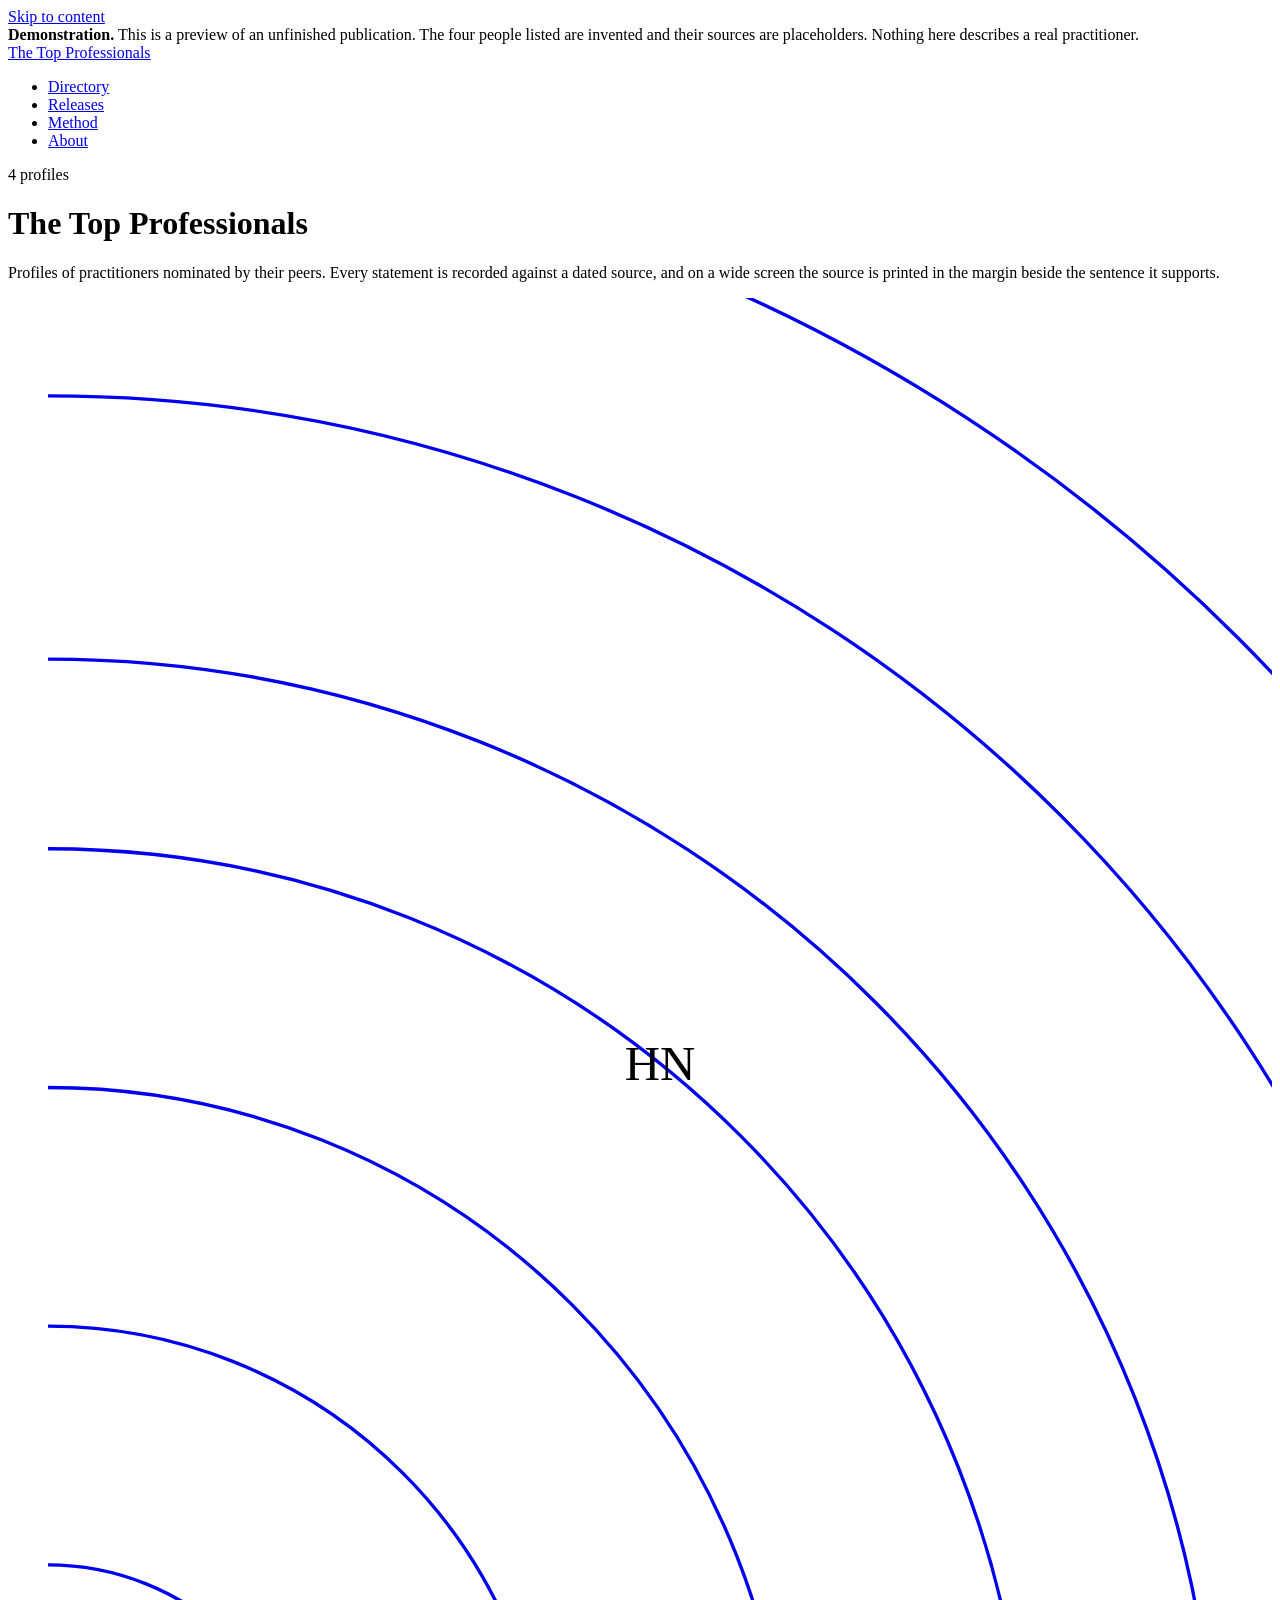
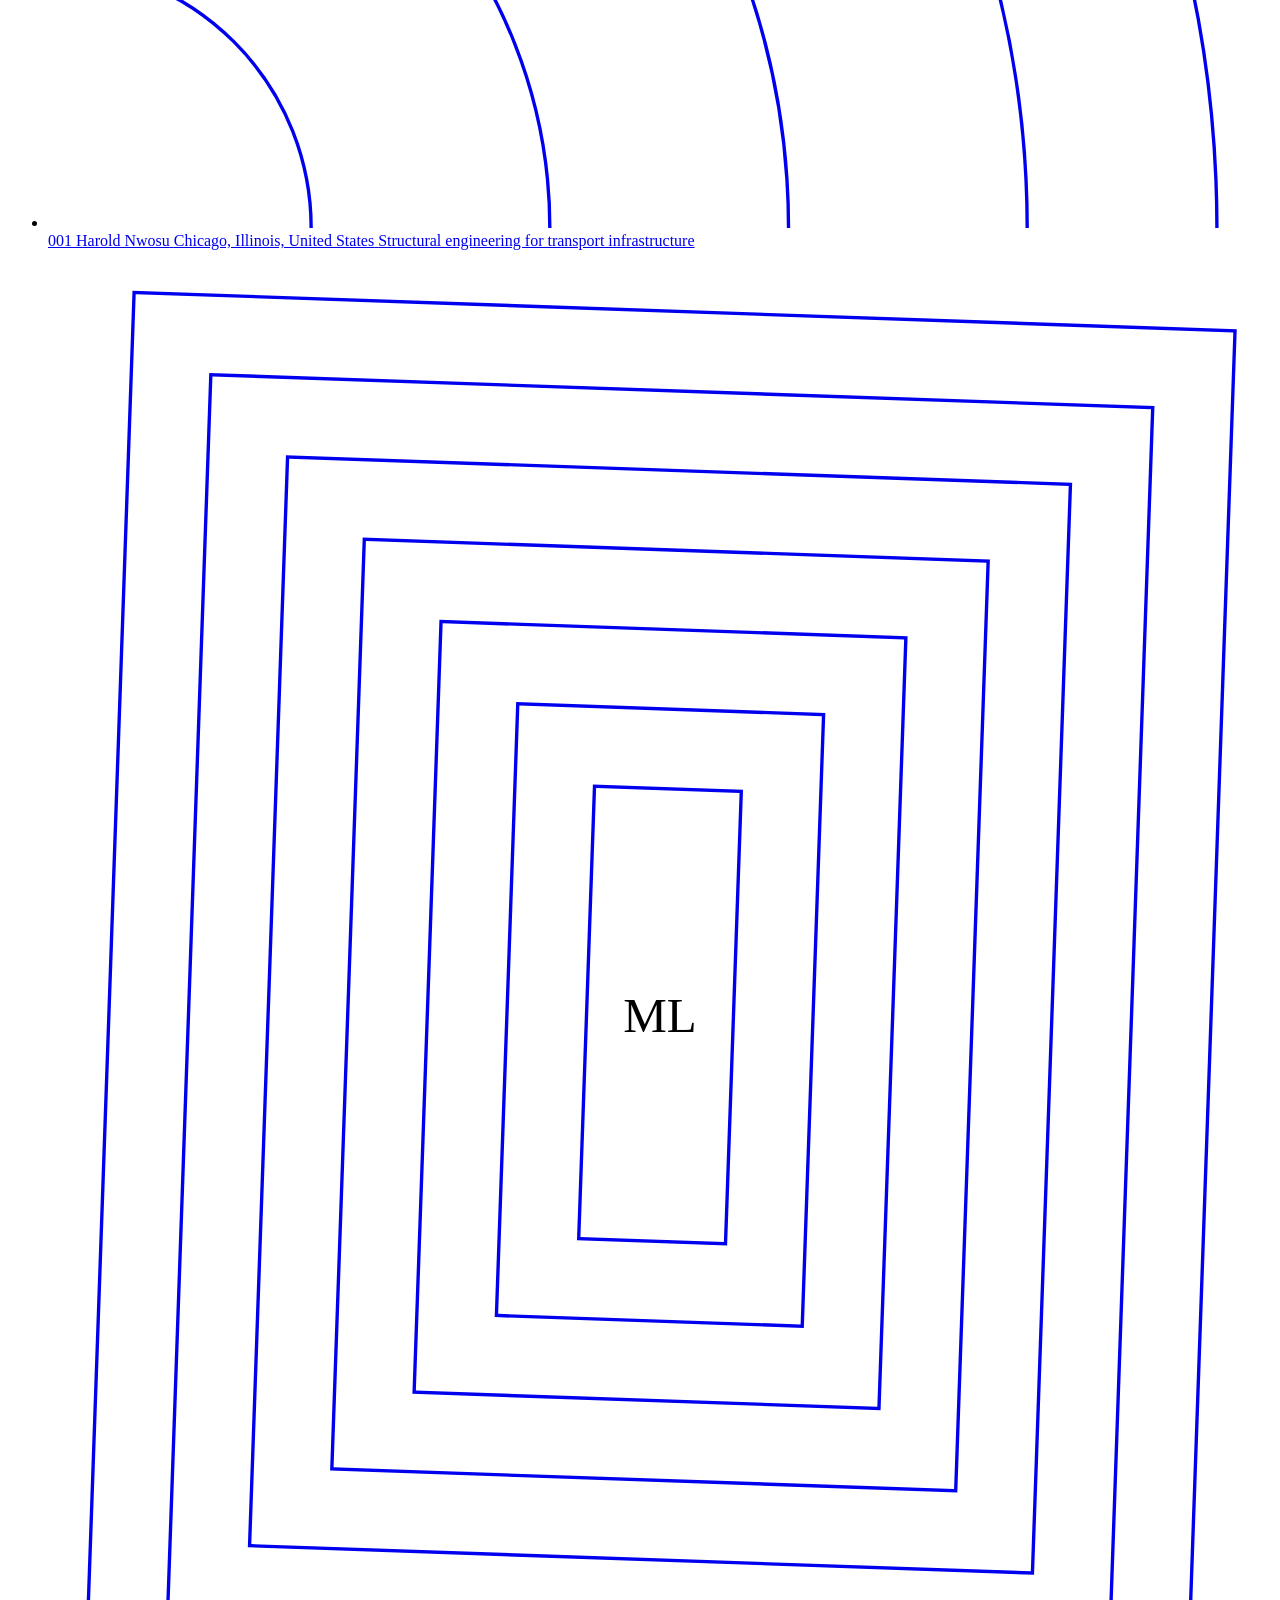
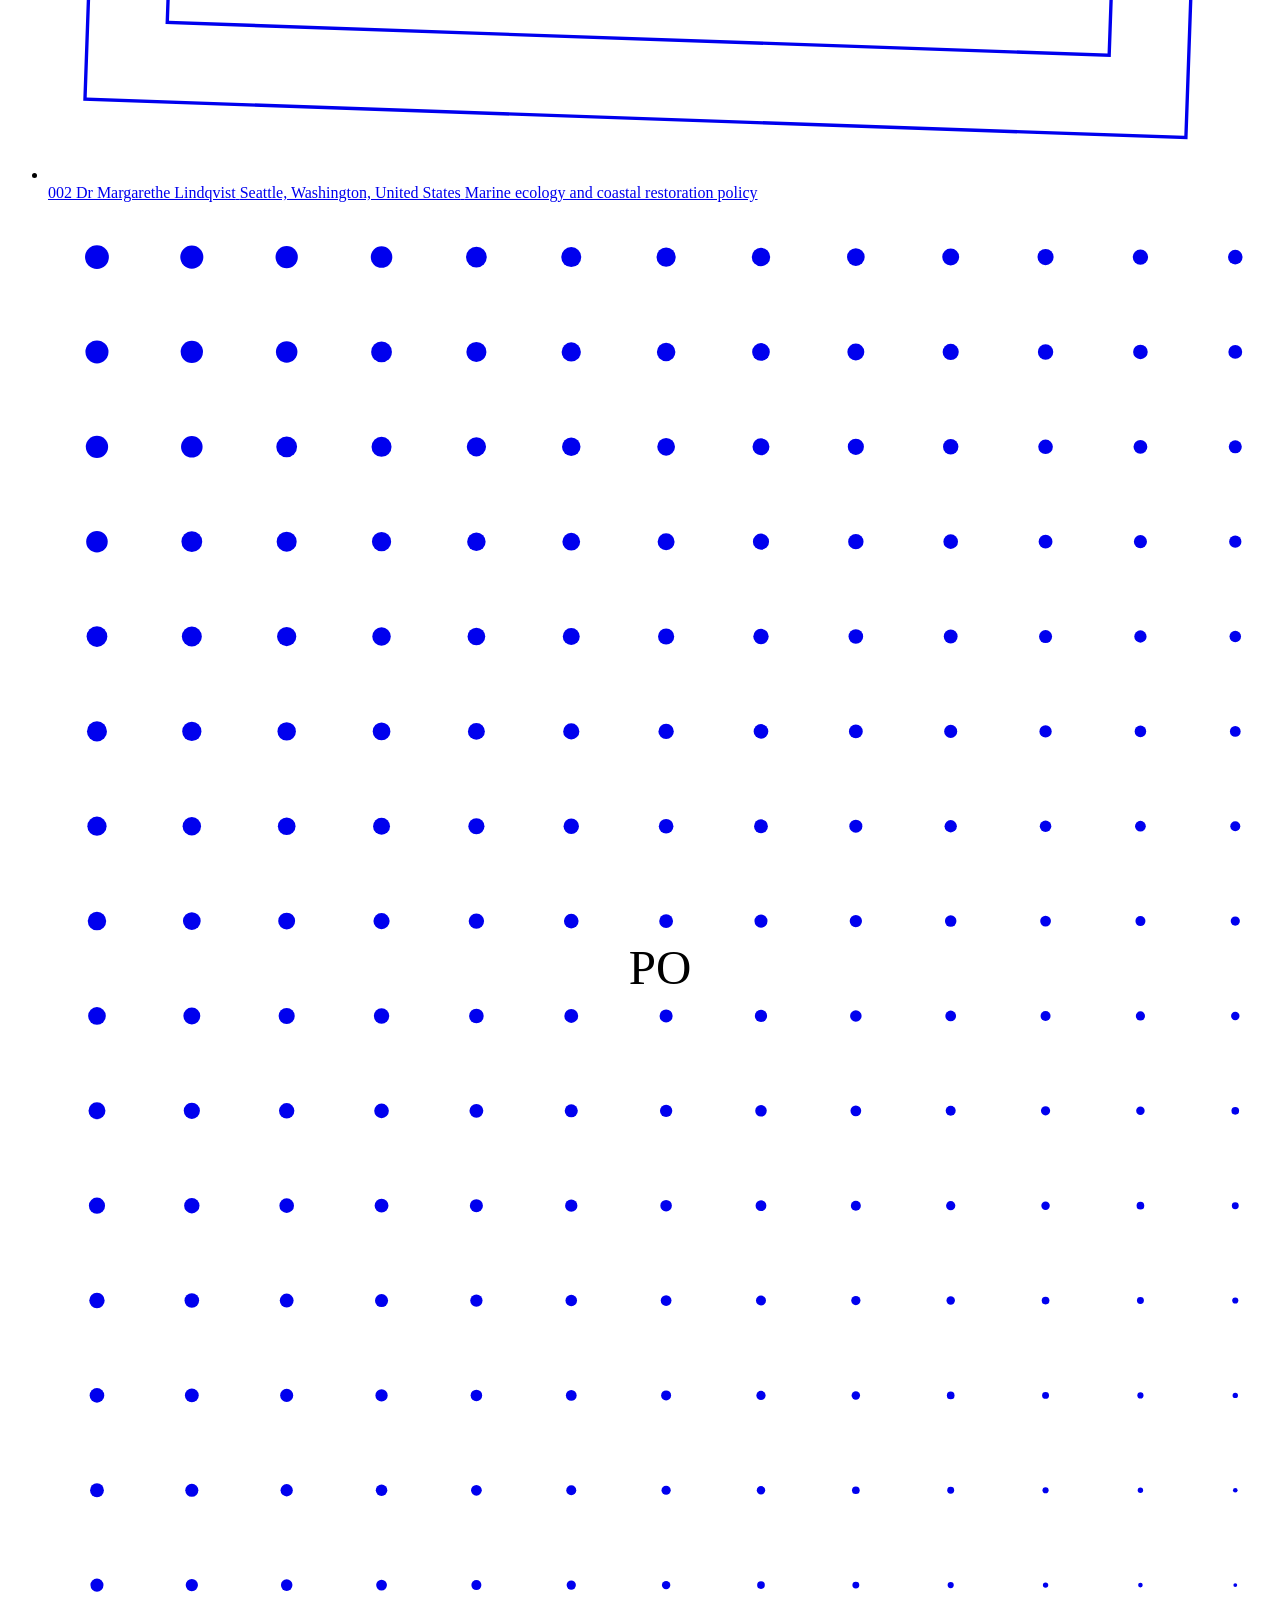
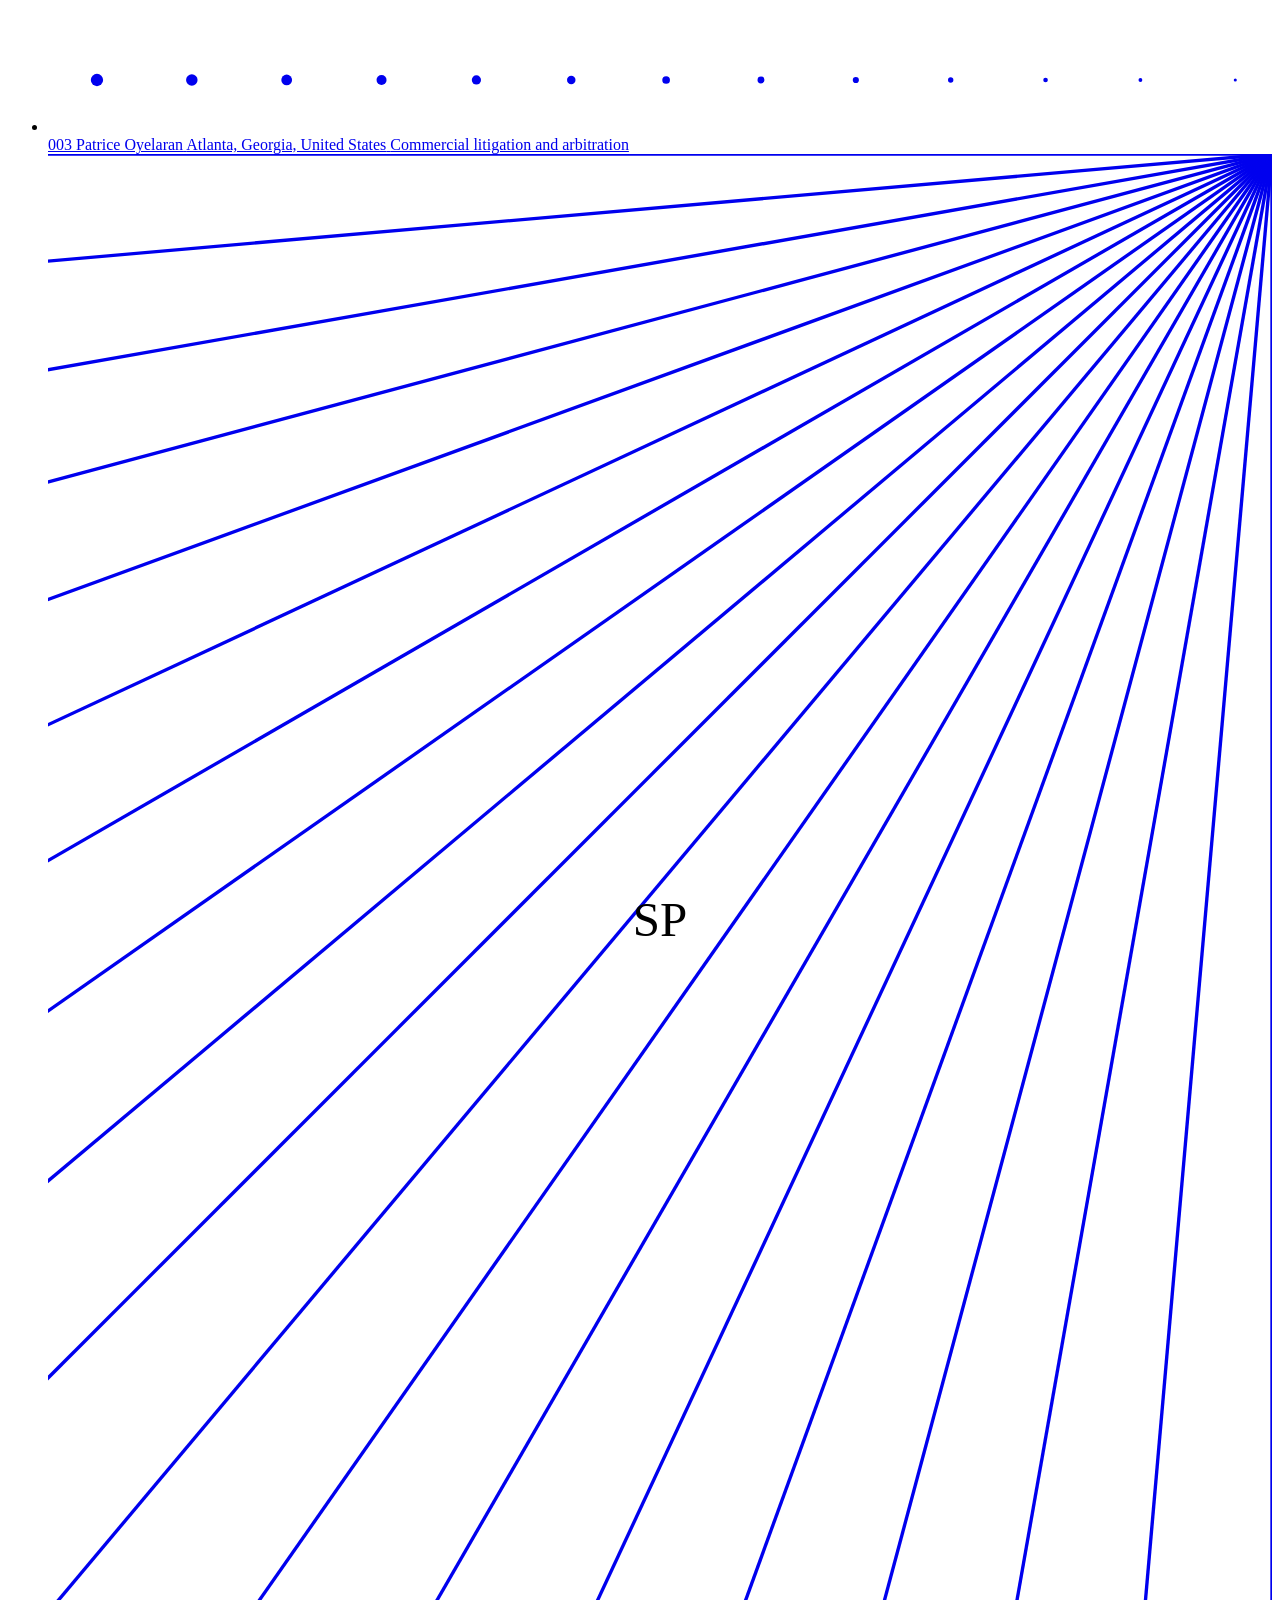
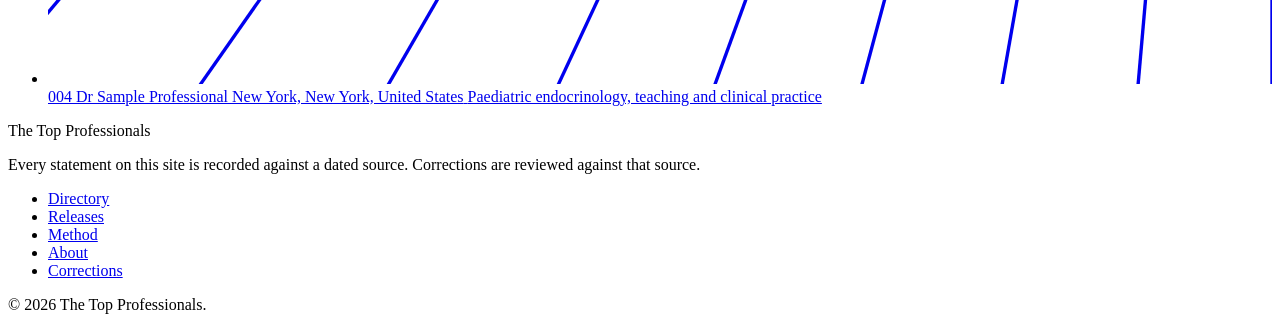
==== index.html @ aab687d2 "Add files via upload" ====
<!doctype html>
<html lang="en">
<head>
<meta charset="utf-8">
<meta name="viewport" content="width=device-width, initial-scale=1">
<title>The Top Professionals</title>
<meta name="description" content="Profiles of practitioners, each statement recorded against a dated source.">
<link rel="canonical" href="https://ranatahirbilal.github.io/thetopprofessionals-preview/">
<meta property="og:type" content="website">
<meta property="og:site_name" content="The Top Professionals">
<meta property="og:title" content="The Top Professionals">
<meta property="og:description" content="Profiles of practitioners, each statement recorded against a dated source.">
<meta property="og:url" content="https://ranatahirbilal.github.io/thetopprofessionals-preview/">
<meta property="og:image" content="https://ranatahirbilal.github.io/thetopprofessionals-preview/assets/og/index.png">
<meta property="og:image:width" content="1200">
<meta property="og:image:height" content="630">
<meta name="twitter:card" content="summary_large_image">
<meta name="theme-color" content="#fbfaf7" media="(prefers-color-scheme: light)">
<meta name="theme-color" content="#131208" media="(prefers-color-scheme: dark)">
<link rel="icon" href="/thetopprofessionals-preview/assets/mark.svg" type="image/svg+xml">
<link rel="preconnect" href="https://fonts.googleapis.com">
<link rel="preconnect" href="https://fonts.gstatic.com" crossorigin>
<link rel="stylesheet" href="https://fonts.googleapis.com/css2?family=Newsreader:opsz,wght@6..72,400;6..72,500&family=Inter:wght@400;500;600&display=swap">
<link rel="stylesheet" href="/thetopprofessionals-preview/assets/site.css">

</head>
<body>
<a class="skip" href="#main">Skip to content</a>
<div class="notice" role="note"><div class="sheet"><b>Demonstration.</b> This is a preview of an unfinished publication. The four people listed are invented and their sources are placeholders. Nothing here describes a real practitioner.</div></div>
<header class="masthead">
<div class="masthead-in sheet">
<a class="wordmark" href="/thetopprofessionals-preview/">The Top Professionals</a>
<nav class="masthead-nav" aria-label="Sections"><ul><li><a href="/thetopprofessionals-preview/" aria-current="page">Directory</a></li><li><a href="/thetopprofessionals-preview/releases/">Releases</a></li><li><a href="/thetopprofessionals-preview/method/">Method</a></li><li><a href="/thetopprofessionals-preview/about/">About</a></li></ul></nav>
</div>
</header>
<main id="main">
<div class="hero">
<div class="sheet">
<div class="reveal">
<p class="eyebrow">4 profiles</p>
<h1>The Top Professionals</h1>
<p class="standfirst">Profiles of practitioners nominated by their peers. Every statement is recorded against a dated source, and on a wide screen the source is printed in the margin beside the sentence it supports.</p>
</div>
</div>
</div>
<div class="listing sheet">
<ul class="reveal"><li><a href="/thetopprofessionals-preview/professionals/harold-nwosu/">
<span class="thumb" aria-hidden="true"><svg class="plate" viewBox="0 0 400 500" role="img" aria-label="Identity plate for HN" preserveAspectRatio="xMidYMid slice">
<g class="plate-figure" clip-path="url(#plate-clip-harold-nwosu)"><circle cx="0" cy="500" r="86" fill="none" stroke="currentColor" stroke-width="1.1"/><circle cx="0" cy="500" r="164" fill="none" stroke="currentColor" stroke-width="1.1"/><circle cx="0" cy="500" r="242" fill="none" stroke="currentColor" stroke-width="1.1"/><circle cx="0" cy="500" r="320" fill="none" stroke="currentColor" stroke-width="1.1"/><circle cx="0" cy="500" r="382" fill="none" stroke="currentColor" stroke-width="1.1"/><circle cx="0" cy="500" r="468" fill="none" stroke="currentColor" stroke-width="1.1"/><circle cx="0" cy="500" r="550" fill="none" stroke="currentColor" stroke-width="1.1"/></g>
<clipPath id="plate-clip-harold-nwosu"><rect width="400" height="500"/></clipPath>
<text class="plate-mono" x="200" y="250" text-anchor="middle" dominant-baseline="central">HN</text>
</svg></span>
<span class="idx">001</span>
<span class="name">Harold Nwosu</span>
<span class="where">Chicago, Illinois, United States</span>
<span class="about">Structural engineering for transport infrastructure</span>
</a></li>
<li><a href="/thetopprofessionals-preview/professionals/margarethe-lindqvist/">
<span class="thumb" aria-hidden="true"><svg class="plate" viewBox="0 0 400 500" role="img" aria-label="Identity plate for ML" preserveAspectRatio="xMidYMid slice">
<g class="plate-figure" clip-path="url(#plate-clip-margarethe-lindqvist)"><rect x="20" y="20" width="360" height="460" fill="none" stroke="currentColor" stroke-width="1.1" transform="rotate(2 200 250)"/><rect x="46" y="46" width="308" height="408" fill="none" stroke="currentColor" stroke-width="1.1" transform="rotate(2 200 250)"/><rect x="72" y="72" width="256" height="356" fill="none" stroke="currentColor" stroke-width="1.1" transform="rotate(2 200 250)"/><rect x="98" y="98" width="204" height="304" fill="none" stroke="currentColor" stroke-width="1.1" transform="rotate(2 200 250)"/><rect x="124" y="124" width="152" height="252" fill="none" stroke="currentColor" stroke-width="1.1" transform="rotate(2 200 250)"/><rect x="150" y="150" width="100" height="200" fill="none" stroke="currentColor" stroke-width="1.1" transform="rotate(2 200 250)"/><rect x="176" y="176" width="48" height="148" fill="none" stroke="currentColor" stroke-width="1.1" transform="rotate(2 200 250)"/><rect x="202" y="202" width="-4" height="96" fill="none" stroke="currentColor" stroke-width="1.1" transform="rotate(2 200 250)"/></g>
<clipPath id="plate-clip-margarethe-lindqvist"><rect width="400" height="500"/></clipPath>
<text class="plate-mono" x="200" y="250" text-anchor="middle" dominant-baseline="central">ML</text>
</svg></span>
<span class="idx">002</span>
<span class="name">Dr Margarethe Lindqvist</span>
<span class="where">Seattle, Washington, United States</span>
<span class="about">Marine ecology and coastal restoration policy</span>
</a></li>
<li><a href="/thetopprofessionals-preview/professionals/patrice-oyelaran/">
<span class="thumb" aria-hidden="true"><svg class="plate" viewBox="0 0 400 500" role="img" aria-label="Identity plate for PO" preserveAspectRatio="xMidYMid slice">
<g class="plate-figure" clip-path="url(#plate-clip-patrice-oyelaran)"><circle cx="16" cy="18" r="3.9" fill="currentColor"/><circle cx="47" cy="18" r="3.774074074074074" fill="currentColor"/><circle cx="78" cy="18" r="3.648148148148148" fill="currentColor"/><circle cx="109" cy="18" r="3.522222222222222" fill="currentColor"/><circle cx="140" cy="18" r="3.3962962962962964" fill="currentColor"/><circle cx="171" cy="18" r="3.2703703703703706" fill="currentColor"/><circle cx="202" cy="18" r="3.1444444444444444" fill="currentColor"/><circle cx="233" cy="18" r="3.018518518518518" fill="currentColor"/><circle cx="264" cy="18" r="2.8925925925925924" fill="currentColor"/><circle cx="295" cy="18" r="2.766666666666667" fill="currentColor"/><circle cx="326" cy="18" r="2.640740740740741" fill="currentColor"/><circle cx="357" cy="18" r="2.5148148148148146" fill="currentColor"/><circle cx="388" cy="18" r="2.388888888888889" fill="currentColor"/><circle cx="16" cy="49" r="3.774074074074074" fill="currentColor"/><circle cx="47" cy="49" r="3.648148148148148" fill="currentColor"/><circle cx="78" cy="49" r="3.522222222222222" fill="currentColor"/><circle cx="109" cy="49" r="3.3962962962962964" fill="currentColor"/><circle cx="140" cy="49" r="3.2703703703703706" fill="currentColor"/><circle cx="171" cy="49" r="3.1444444444444444" fill="currentColor"/><circle cx="202" cy="49" r="3.018518518518518" fill="currentColor"/><circle cx="233" cy="49" r="2.8925925925925924" fill="currentColor"/><circle cx="264" cy="49" r="2.766666666666667" fill="currentColor"/><circle cx="295" cy="49" r="2.640740740740741" fill="currentColor"/><circle cx="326" cy="49" r="2.5148148148148146" fill="currentColor"/><circle cx="357" cy="49" r="2.388888888888889" fill="currentColor"/><circle cx="388" cy="49" r="2.2629629629629635" fill="currentColor"/><circle cx="16" cy="80" r="3.648148148148148" fill="currentColor"/><circle cx="47" cy="80" r="3.522222222222222" fill="currentColor"/><circle cx="78" cy="80" r="3.3962962962962964" fill="currentColor"/><circle cx="109" cy="80" r="3.2703703703703706" fill="currentColor"/><circle cx="140" cy="80" r="3.1444444444444444" fill="currentColor"/><circle cx="171" cy="80" r="3.018518518518518" fill="currentColor"/><circle cx="202" cy="80" r="2.8925925925925924" fill="currentColor"/><circle cx="233" cy="80" r="2.766666666666667" fill="currentColor"/><circle cx="264" cy="80" r="2.640740740740741" fill="currentColor"/><circle cx="295" cy="80" r="2.5148148148148146" fill="currentColor"/><circle cx="326" cy="80" r="2.388888888888889" fill="currentColor"/><circle cx="357" cy="80" r="2.2629629629629635" fill="currentColor"/><circle cx="388" cy="80" r="2.137037037037037" fill="currentColor"/><circle cx="16" cy="111" r="3.522222222222222" fill="currentColor"/><circle cx="47" cy="111" r="3.3962962962962964" fill="currentColor"/><circle cx="78" cy="111" r="3.2703703703703706" fill="currentColor"/><circle cx="109" cy="111" r="3.1444444444444444" fill="currentColor"/><circle cx="140" cy="111" r="3.018518518518518" fill="currentColor"/><circle cx="171" cy="111" r="2.8925925925925924" fill="currentColor"/><circle cx="202" cy="111" r="2.766666666666667" fill="currentColor"/><circle cx="233" cy="111" r="2.640740740740741" fill="currentColor"/><circle cx="264" cy="111" r="2.5148148148148146" fill="currentColor"/><circle cx="295" cy="111" r="2.388888888888889" fill="currentColor"/><circle cx="326" cy="111" r="2.2629629629629635" fill="currentColor"/><circle cx="357" cy="111" r="2.137037037037037" fill="currentColor"/><circle cx="388" cy="111" r="2.011111111111111" fill="currentColor"/><circle cx="16" cy="142" r="3.3962962962962964" fill="currentColor"/><circle cx="47" cy="142" r="3.2703703703703706" fill="currentColor"/><circle cx="78" cy="142" r="3.1444444444444444" fill="currentColor"/><circle cx="109" cy="142" r="3.018518518518518" fill="currentColor"/><circle cx="140" cy="142" r="2.8925925925925924" fill="currentColor"/><circle cx="171" cy="142" r="2.766666666666667" fill="currentColor"/><circle cx="202" cy="142" r="2.640740740740741" fill="currentColor"/><circle cx="233" cy="142" r="2.5148148148148146" fill="currentColor"/><circle cx="264" cy="142" r="2.388888888888889" fill="currentColor"/><circle cx="295" cy="142" r="2.2629629629629635" fill="currentColor"/><circle cx="326" cy="142" r="2.137037037037037" fill="currentColor"/><circle cx="357" cy="142" r="2.011111111111111" fill="currentColor"/><circle cx="388" cy="142" r="1.8851851851851853" fill="currentColor"/><circle cx="16" cy="173" r="3.2703703703703706" fill="currentColor"/><circle cx="47" cy="173" r="3.1444444444444444" fill="currentColor"/><circle cx="78" cy="173" r="3.018518518518518" fill="currentColor"/><circle cx="109" cy="173" r="2.8925925925925924" fill="currentColor"/><circle cx="140" cy="173" r="2.766666666666667" fill="currentColor"/><circle cx="171" cy="173" r="2.640740740740741" fill="currentColor"/><circle cx="202" cy="173" r="2.5148148148148146" fill="currentColor"/><circle cx="233" cy="173" r="2.388888888888889" fill="currentColor"/><circle cx="264" cy="173" r="2.2629629629629635" fill="currentColor"/><circle cx="295" cy="173" r="2.137037037037037" fill="currentColor"/><circle cx="326" cy="173" r="2.011111111111111" fill="currentColor"/><circle cx="357" cy="173" r="1.8851851851851853" fill="currentColor"/><circle cx="388" cy="173" r="1.759259259259259" fill="currentColor"/><circle cx="16" cy="204" r="3.1444444444444444" fill="currentColor"/><circle cx="47" cy="204" r="3.018518518518518" fill="currentColor"/><circle cx="78" cy="204" r="2.8925925925925924" fill="currentColor"/><circle cx="109" cy="204" r="2.766666666666667" fill="currentColor"/><circle cx="140" cy="204" r="2.640740740740741" fill="currentColor"/><circle cx="171" cy="204" r="2.5148148148148146" fill="currentColor"/><circle cx="202" cy="204" r="2.388888888888889" fill="currentColor"/><circle cx="233" cy="204" r="2.2629629629629635" fill="currentColor"/><circle cx="264" cy="204" r="2.137037037037037" fill="currentColor"/><circle cx="295" cy="204" r="2.011111111111111" fill="currentColor"/><circle cx="326" cy="204" r="1.8851851851851853" fill="currentColor"/><circle cx="357" cy="204" r="1.759259259259259" fill="currentColor"/><circle cx="388" cy="204" r="1.6333333333333335" fill="currentColor"/><circle cx="16" cy="235" r="3.018518518518518" fill="currentColor"/><circle cx="47" cy="235" r="2.8925925925925924" fill="currentColor"/><circle cx="78" cy="235" r="2.766666666666667" fill="currentColor"/><circle cx="109" cy="235" r="2.640740740740741" fill="currentColor"/><circle cx="140" cy="235" r="2.5148148148148146" fill="currentColor"/><circle cx="171" cy="235" r="2.388888888888889" fill="currentColor"/><circle cx="202" cy="235" r="2.2629629629629635" fill="currentColor"/><circle cx="233" cy="235" r="2.137037037037037" fill="currentColor"/><circle cx="264" cy="235" r="2.011111111111111" fill="currentColor"/><circle cx="295" cy="235" r="1.8851851851851853" fill="currentColor"/><circle cx="326" cy="235" r="1.759259259259259" fill="currentColor"/><circle cx="357" cy="235" r="1.6333333333333335" fill="currentColor"/><circle cx="388" cy="235" r="1.5074074074074073" fill="currentColor"/><circle cx="16" cy="266" r="2.8925925925925924" fill="currentColor"/><circle cx="47" cy="266" r="2.766666666666667" fill="currentColor"/><circle cx="78" cy="266" r="2.640740740740741" fill="currentColor"/><circle cx="109" cy="266" r="2.5148148148148146" fill="currentColor"/><circle cx="140" cy="266" r="2.388888888888889" fill="currentColor"/><circle cx="171" cy="266" r="2.2629629629629635" fill="currentColor"/><circle cx="202" cy="266" r="2.137037037037037" fill="currentColor"/><circle cx="233" cy="266" r="2.011111111111111" fill="currentColor"/><circle cx="264" cy="266" r="1.8851851851851853" fill="currentColor"/><circle cx="295" cy="266" r="1.759259259259259" fill="currentColor"/><circle cx="326" cy="266" r="1.6333333333333335" fill="currentColor"/><circle cx="357" cy="266" r="1.5074074074074073" fill="currentColor"/><circle cx="388" cy="266" r="1.3814814814814818" fill="currentColor"/><circle cx="16" cy="297" r="2.766666666666667" fill="currentColor"/><circle cx="47" cy="297" r="2.640740740740741" fill="currentColor"/><circle cx="78" cy="297" r="2.5148148148148146" fill="currentColor"/><circle cx="109" cy="297" r="2.388888888888889" fill="currentColor"/><circle cx="140" cy="297" r="2.2629629629629635" fill="currentColor"/><circle cx="171" cy="297" r="2.137037037037037" fill="currentColor"/><circle cx="202" cy="297" r="2.011111111111111" fill="currentColor"/><circle cx="233" cy="297" r="1.8851851851851853" fill="currentColor"/><circle cx="264" cy="297" r="1.759259259259259" fill="currentColor"/><circle cx="295" cy="297" r="1.6333333333333335" fill="currentColor"/><circle cx="326" cy="297" r="1.5074074074074073" fill="currentColor"/><circle cx="357" cy="297" r="1.3814814814814818" fill="currentColor"/><circle cx="388" cy="297" r="1.2555555555555555" fill="currentColor"/><circle cx="16" cy="328" r="2.640740740740741" fill="currentColor"/><circle cx="47" cy="328" r="2.5148148148148146" fill="currentColor"/><circle cx="78" cy="328" r="2.388888888888889" fill="currentColor"/><circle cx="109" cy="328" r="2.2629629629629635" fill="currentColor"/><circle cx="140" cy="328" r="2.137037037037037" fill="currentColor"/><circle cx="171" cy="328" r="2.011111111111111" fill="currentColor"/><circle cx="202" cy="328" r="1.8851851851851853" fill="currentColor"/><circle cx="233" cy="328" r="1.759259259259259" fill="currentColor"/><circle cx="264" cy="328" r="1.6333333333333335" fill="currentColor"/><circle cx="295" cy="328" r="1.5074074074074073" fill="currentColor"/><circle cx="326" cy="328" r="1.3814814814814818" fill="currentColor"/><circle cx="357" cy="328" r="1.2555555555555555" fill="currentColor"/><circle cx="388" cy="328" r="1.1296296296296298" fill="currentColor"/><circle cx="16" cy="359" r="2.5148148148148146" fill="currentColor"/><circle cx="47" cy="359" r="2.388888888888889" fill="currentColor"/><circle cx="78" cy="359" r="2.2629629629629635" fill="currentColor"/><circle cx="109" cy="359" r="2.137037037037037" fill="currentColor"/><circle cx="140" cy="359" r="2.011111111111111" fill="currentColor"/><circle cx="171" cy="359" r="1.8851851851851853" fill="currentColor"/><circle cx="202" cy="359" r="1.759259259259259" fill="currentColor"/><circle cx="233" cy="359" r="1.6333333333333335" fill="currentColor"/><circle cx="264" cy="359" r="1.5074074074074073" fill="currentColor"/><circle cx="295" cy="359" r="1.3814814814814818" fill="currentColor"/><circle cx="326" cy="359" r="1.2555555555555555" fill="currentColor"/><circle cx="357" cy="359" r="1.1296296296296298" fill="currentColor"/><circle cx="388" cy="359" r="1.0037037037037035" fill="currentColor"/><circle cx="16" cy="390" r="2.388888888888889" fill="currentColor"/><circle cx="47" cy="390" r="2.2629629629629635" fill="currentColor"/><circle cx="78" cy="390" r="2.137037037037037" fill="currentColor"/><circle cx="109" cy="390" r="2.011111111111111" fill="currentColor"/><circle cx="140" cy="390" r="1.8851851851851853" fill="currentColor"/><circle cx="171" cy="390" r="1.759259259259259" fill="currentColor"/><circle cx="202" cy="390" r="1.6333333333333335" fill="currentColor"/><circle cx="233" cy="390" r="1.5074074074074073" fill="currentColor"/><circle cx="264" cy="390" r="1.3814814814814818" fill="currentColor"/><circle cx="295" cy="390" r="1.2555555555555555" fill="currentColor"/><circle cx="326" cy="390" r="1.1296296296296298" fill="currentColor"/><circle cx="357" cy="390" r="1.0037037037037035" fill="currentColor"/><circle cx="388" cy="390" r="0.877777777777778" fill="currentColor"/><circle cx="16" cy="421" r="2.2629629629629635" fill="currentColor"/><circle cx="47" cy="421" r="2.137037037037037" fill="currentColor"/><circle cx="78" cy="421" r="2.011111111111111" fill="currentColor"/><circle cx="109" cy="421" r="1.8851851851851853" fill="currentColor"/><circle cx="140" cy="421" r="1.759259259259259" fill="currentColor"/><circle cx="171" cy="421" r="1.6333333333333335" fill="currentColor"/><circle cx="202" cy="421" r="1.5074074074074073" fill="currentColor"/><circle cx="233" cy="421" r="1.3814814814814818" fill="currentColor"/><circle cx="264" cy="421" r="1.2555555555555555" fill="currentColor"/><circle cx="295" cy="421" r="1.1296296296296298" fill="currentColor"/><circle cx="326" cy="421" r="1.0037037037037035" fill="currentColor"/><circle cx="357" cy="421" r="0.877777777777778" fill="currentColor"/><circle cx="388" cy="421" r="0.7518518518518518" fill="currentColor"/><circle cx="16" cy="452" r="2.137037037037037" fill="currentColor"/><circle cx="47" cy="452" r="2.011111111111111" fill="currentColor"/><circle cx="78" cy="452" r="1.8851851851851853" fill="currentColor"/><circle cx="109" cy="452" r="1.759259259259259" fill="currentColor"/><circle cx="140" cy="452" r="1.6333333333333335" fill="currentColor"/><circle cx="171" cy="452" r="1.5074074074074073" fill="currentColor"/><circle cx="202" cy="452" r="1.3814814814814818" fill="currentColor"/><circle cx="233" cy="452" r="1.2555555555555555" fill="currentColor"/><circle cx="264" cy="452" r="1.1296296296296298" fill="currentColor"/><circle cx="295" cy="452" r="1.0037037037037035" fill="currentColor"/><circle cx="326" cy="452" r="0.877777777777778" fill="currentColor"/><circle cx="357" cy="452" r="0.7518518518518518" fill="currentColor"/><circle cx="388" cy="452" r="0.6259259259259261" fill="currentColor"/><circle cx="16" cy="483" r="2.011111111111111" fill="currentColor"/><circle cx="47" cy="483" r="1.8851851851851853" fill="currentColor"/><circle cx="78" cy="483" r="1.759259259259259" fill="currentColor"/><circle cx="109" cy="483" r="1.6333333333333335" fill="currentColor"/><circle cx="140" cy="483" r="1.5074074074074073" fill="currentColor"/><circle cx="171" cy="483" r="1.3814814814814818" fill="currentColor"/><circle cx="202" cy="483" r="1.2555555555555555" fill="currentColor"/><circle cx="233" cy="483" r="1.1296296296296298" fill="currentColor"/><circle cx="264" cy="483" r="1.0037037037037035" fill="currentColor"/><circle cx="295" cy="483" r="0.877777777777778" fill="currentColor"/><circle cx="326" cy="483" r="0.7518518518518518" fill="currentColor"/><circle cx="357" cy="483" r="0.6259259259259261" fill="currentColor"/><circle cx="388" cy="483" r="0.5" fill="currentColor"/></g>
<clipPath id="plate-clip-patrice-oyelaran"><rect width="400" height="500"/></clipPath>
<text class="plate-mono" x="200" y="250" text-anchor="middle" dominant-baseline="central">PO</text>
</svg></span>
<span class="idx">003</span>
<span class="name">Patrice Oyelaran</span>
<span class="where">Atlanta, Georgia, United States</span>
<span class="about">Commercial litigation and arbitration</span>
</a></li>
<li><a href="/thetopprofessionals-preview/professionals/sample-professional/">
<span class="thumb" aria-hidden="true"><svg class="plate" viewBox="0 0 400 500" role="img" aria-label="Identity plate for SP" preserveAspectRatio="xMidYMid slice">
<g class="plate-figure" clip-path="url(#plate-clip-sample-professional)"><line x1="400" y1="0" x2="400.00000000000006" y2="760" stroke="currentColor" stroke-width="1.1"/><line x1="400" y1="0" x2="333.7616355117799" y2="757.1079705497266" stroke="currentColor" stroke-width="1.1"/><line x1="400" y1="0" x2="268.02738497313294" y2="748.4538922892781" stroke="currentColor" stroke-width="1.1"/><line x1="400" y1="0" x2="203.29752572208432" y2="734.103627979692" stroke="currentColor" stroke-width="1.1"/><line x1="400" y1="0" x2="140.06469107249177" y2="714.1663917972904" stroke="currentColor" stroke-width="1.1"/><line x1="400" y1="0" x2="78.81012107706852" y2="688.793918147854" stroke="currentColor" stroke-width="1.1"/><line x1="400" y1="0" x2="20.00000000000017" y2="658.1793068761734" stroke="currentColor" stroke-width="1.1"/><line x1="400" y1="0" x2="-35.9180916267951" y2="622.5555536596337" stroke="currentColor" stroke-width="1.1"/><line x1="400" y1="0" x2="-88.51858336176991" y2="582.1937767704233" stroke="currentColor" stroke-width="1.1"/><line x1="400" y1="0" x2="-137.40115370177602" y2="537.4011537017761" stroke="currentColor" stroke-width="1.1"/><line x1="400" y1="0" x2="-182.19377677042326" y2="488.51858336177" stroke="currentColor" stroke-width="1.1"/><line x1="400" y1="0" x2="-222.55555365963357" y2="435.9180916267953" stroke="currentColor" stroke-width="1.1"/><line x1="400" y1="0" x2="-258.1793068761732" y2="380.0000000000002" stroke="currentColor" stroke-width="1.1"/><line x1="400" y1="0" x2="-288.7939181478539" y2="321.1898789229316" stroke="currentColor" stroke-width="1.1"/><line x1="400" y1="0" x2="-314.1663917972903" y2="259.93530892750834" stroke="currentColor" stroke-width="1.1"/><line x1="400" y1="0" x2="-334.10362797969196" y2="196.70247427791563" stroke="currentColor" stroke-width="1.1"/><line x1="400" y1="0" x2="-348.4538922892781" y2="131.972615026867" stroke="currentColor" stroke-width="1.1"/><line x1="400" y1="0" x2="-357.1079705497266" y2="66.23836448822023" stroke="currentColor" stroke-width="1.1"/><line x1="400" y1="0" x2="-360" y2="9.307315673519884e-14" stroke="currentColor" stroke-width="1.1"/></g>
<clipPath id="plate-clip-sample-professional"><rect width="400" height="500"/></clipPath>
<text class="plate-mono" x="200" y="250" text-anchor="middle" dominant-baseline="central">SP</text>
</svg></span>
<span class="idx">004</span>
<span class="name">Dr Sample Professional</span>
<span class="where">New York, New York, United States</span>
<span class="about">Paediatric endocrinology, teaching and clinical practice</span>
</a></li></ul>
</div>
</main>
<footer class="foot">
<div class="sheet foot-in">
<div>
<p class="foot-mark">The Top Professionals</p>
<p>Every statement on this site is recorded against a dated source. Corrections are reviewed against that source.</p>
</div>
<nav aria-label="Footer"><ul><li><a href="/thetopprofessionals-preview/" aria-current="page">Directory</a></li><li><a href="/thetopprofessionals-preview/releases/">Releases</a></li><li><a href="/thetopprofessionals-preview/method/">Method</a></li><li><a href="/thetopprofessionals-preview/about/">About</a></li><li><a href="/thetopprofessionals-preview/corrections/">Corrections</a></li></ul></nav>
</div>
<div class="sheet"><p class="foot-fine">&copy; 2026 The Top Professionals.</p></div>
</footer>
<script>
/* Entrance only. The page is complete and readable without this: the markup
   ships visible, and adding the "js" class is what opts a section into the
   animation. Anyone who has asked for reduced motion is skipped by the
   stylesheet, and this bails out entirely if IntersectionObserver is absent. */
(function () {
  if (!('IntersectionObserver' in window)) return;
  if (window.matchMedia && window.matchMedia('(prefers-reduced-motion: reduce)').matches) return;
  var root = document.documentElement;
  root.className += ' js';
  var io = new IntersectionObserver(function (entries) {
    entries.forEach(function (e) {
      if (e.isIntersecting) { e.target.classList.add('in'); io.unobserve(e.target); }
    });
  }, { rootMargin: '0px 0px -8% 0px' });
  document.querySelectorAll('.reveal').forEach(function (el) { io.observe(el); });
})();
</script>
</body>
</html>
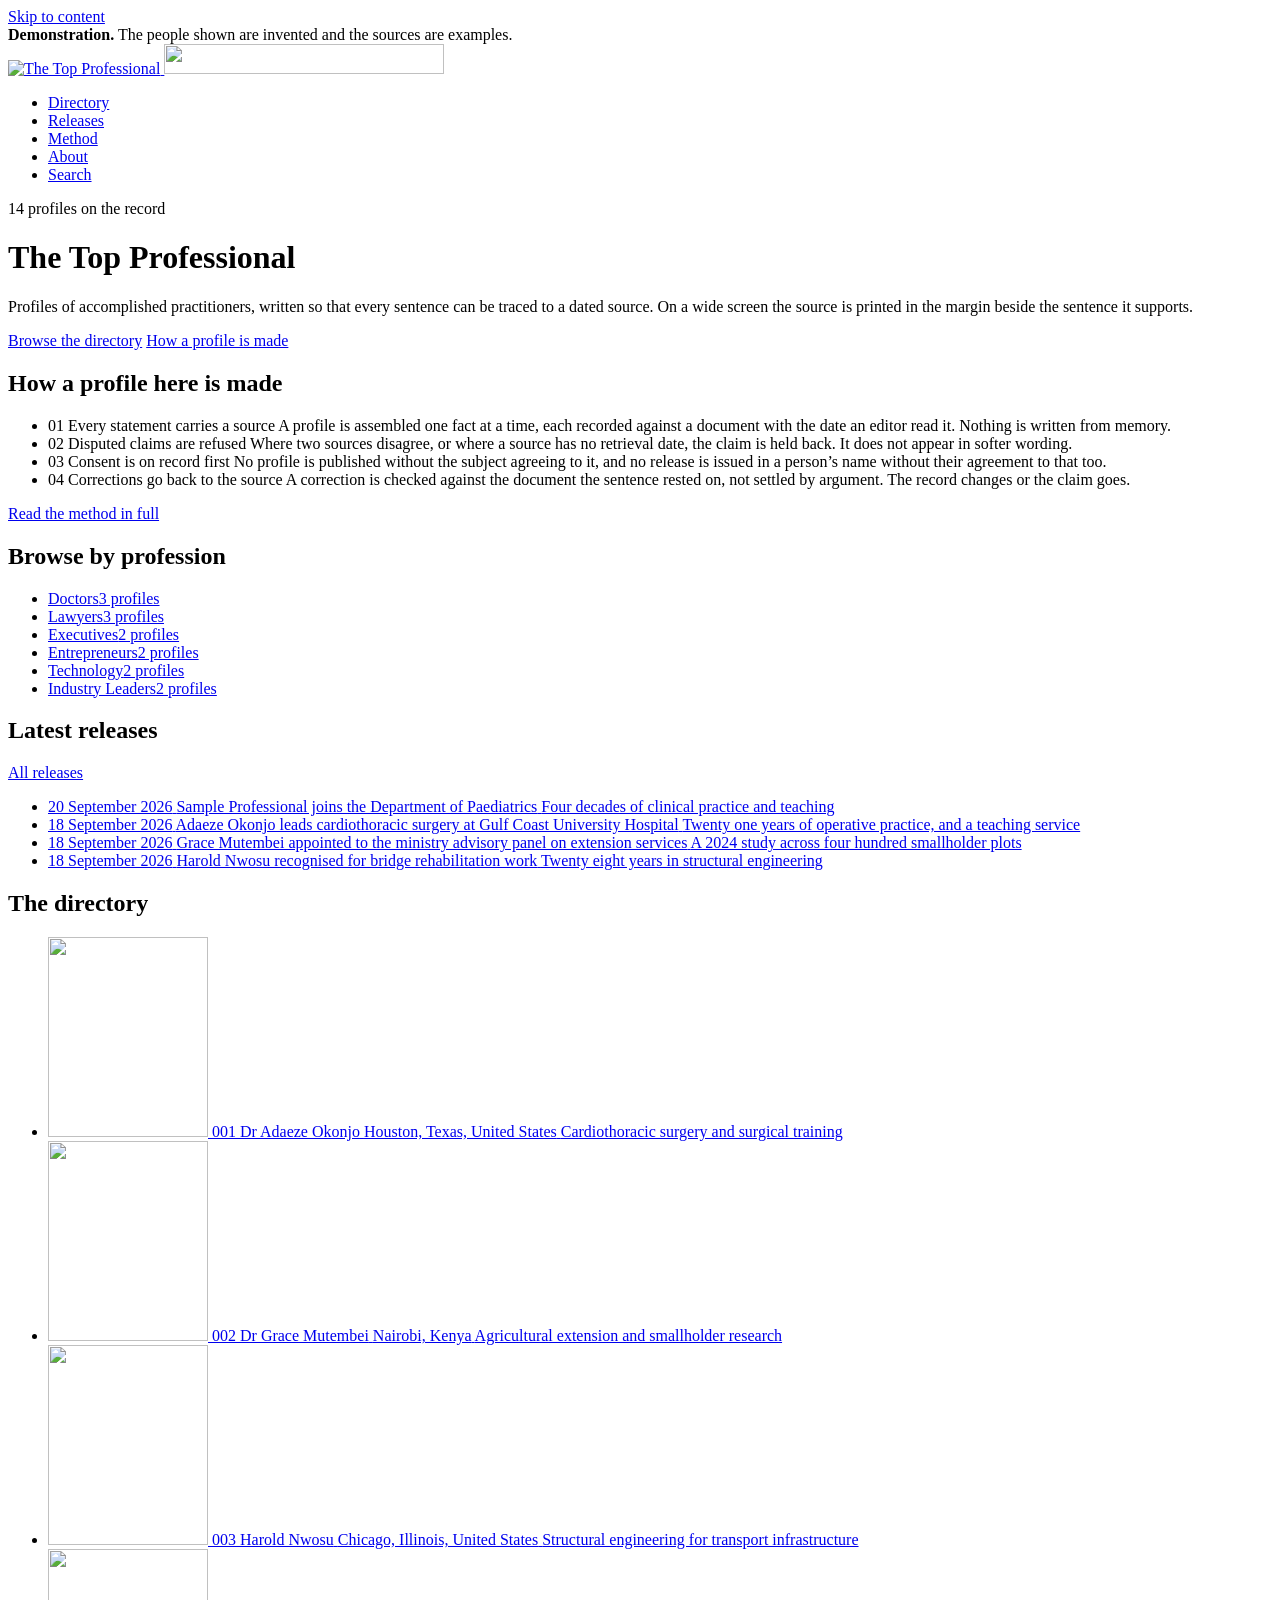
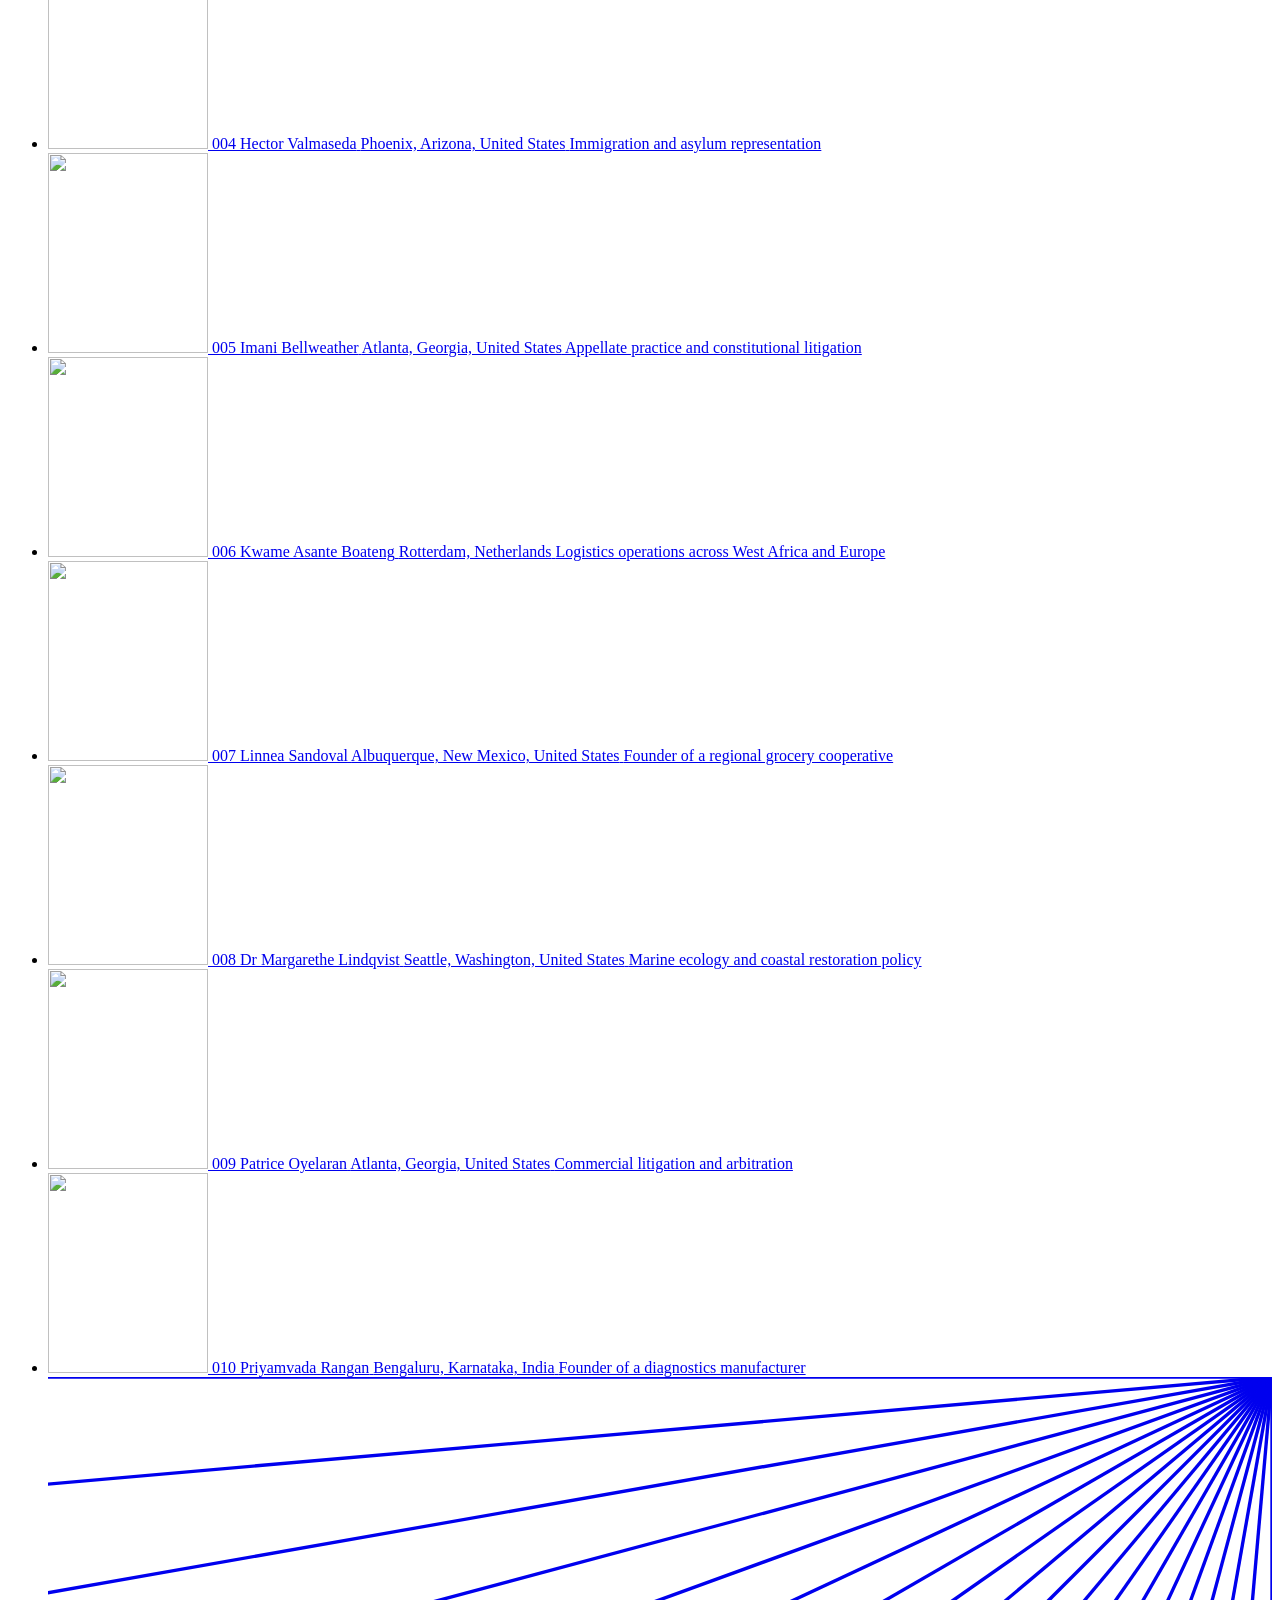
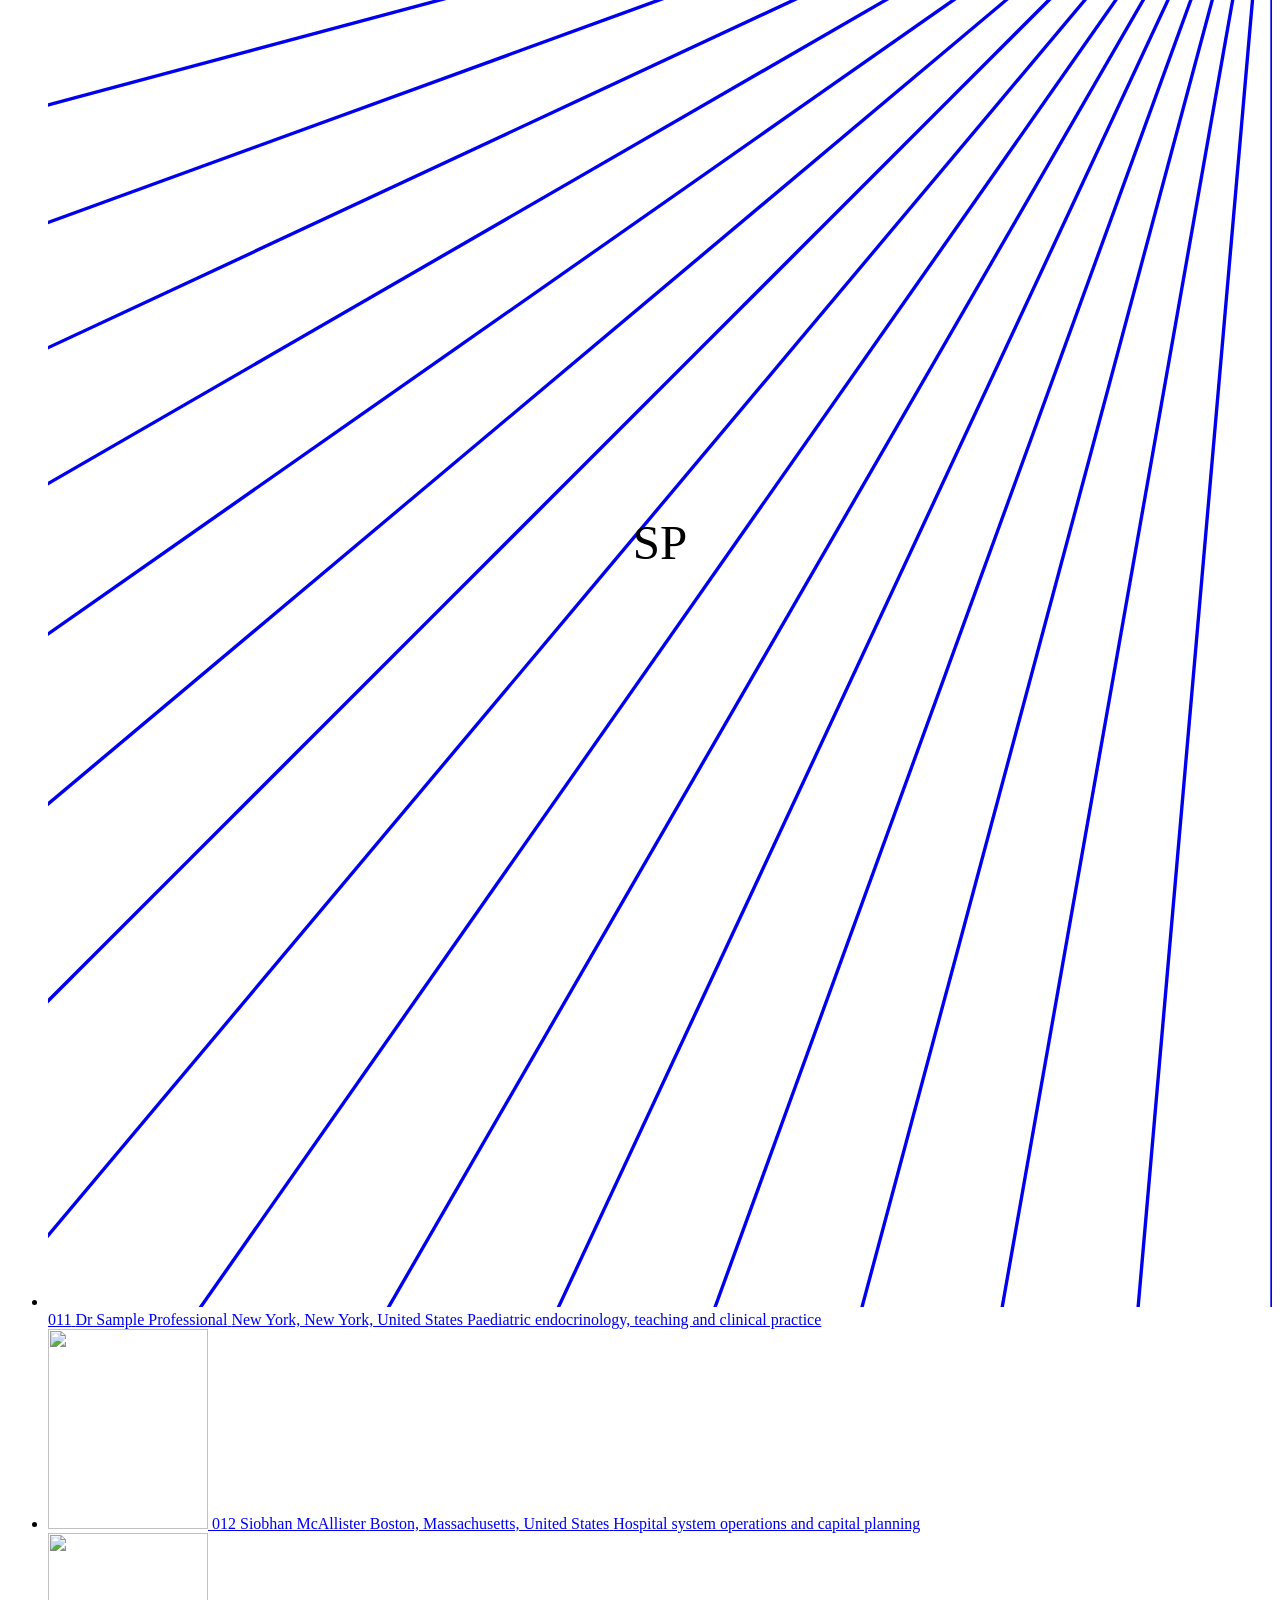
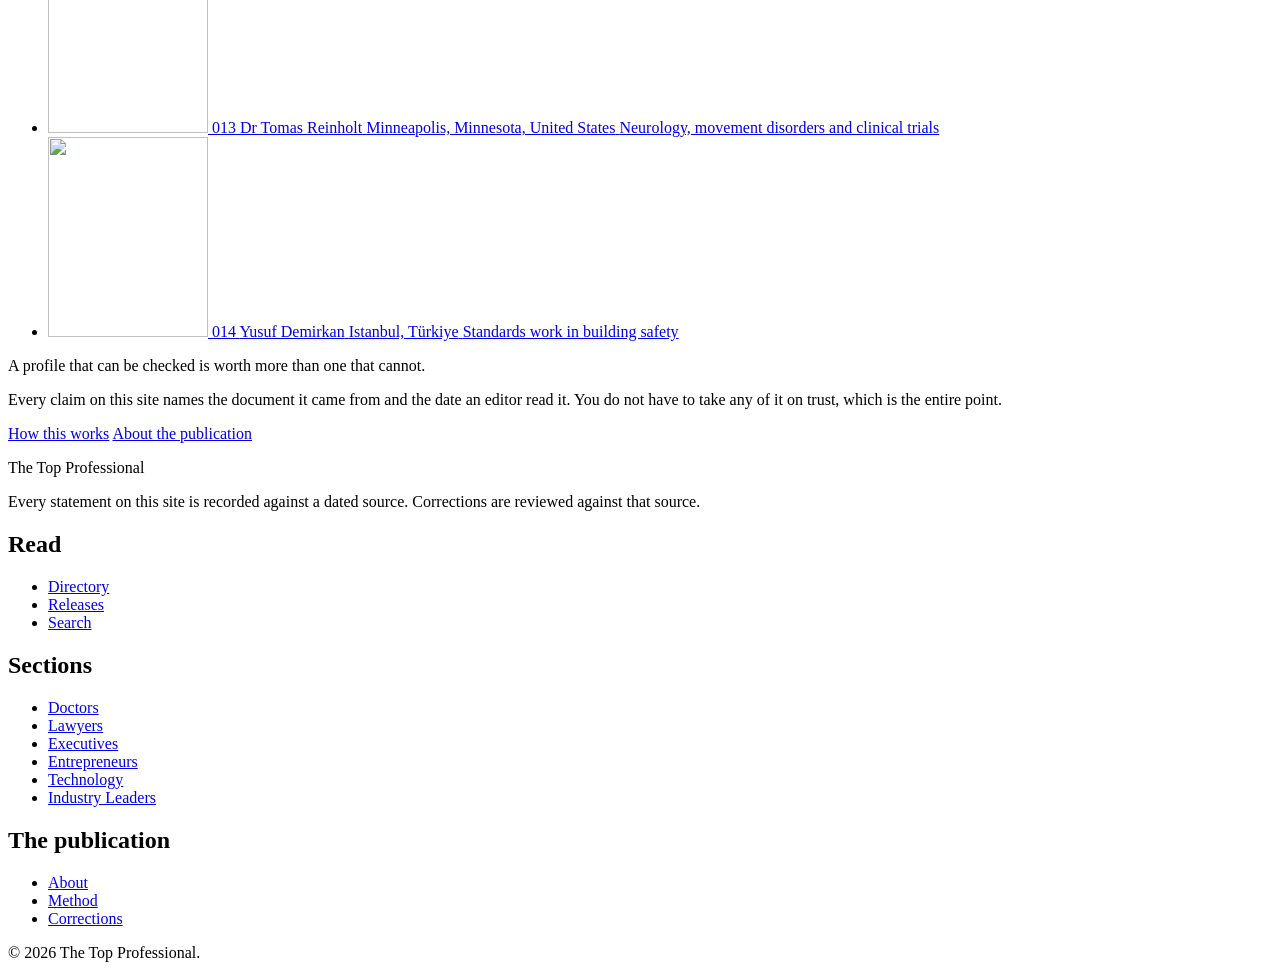
==== commit f0c5ae5c: "Add files via upload" ====
--- a/index.html
+++ b/index.html
@@ -3,13 +3,14 @@
 <head>
 <meta charset="utf-8">
 <meta name="viewport" content="width=device-width, initial-scale=1">
-<title>The Top Professionals</title>
-<meta name="description" content="Profiles of practitioners, each statement recorded against a dated source.">
+<title>The Top Professional</title>
+<meta name="description" content="Profiles of accomplished practitioners, every statement recorded against a dated source.">
 <link rel="canonical" href="https://ranatahirbilal.github.io/thetopprofessionals-preview/">
+<meta name="robots" content="noindex, nofollow">
 <meta property="og:type" content="website">
-<meta property="og:site_name" content="The Top Professionals">
-<meta property="og:title" content="The Top Professionals">
-<meta property="og:description" content="Profiles of practitioners, each statement recorded against a dated source.">
+<meta property="og:site_name" content="The Top Professional">
+<meta property="og:title" content="The Top Professional">
+<meta property="og:description" content="Profiles of accomplished practitioners, every statement recorded against a dated source.">
 <meta property="og:url" content="https://ranatahirbilal.github.io/thetopprofessionals-preview/">
 <meta property="og:image" content="https://ranatahirbilal.github.io/thetopprofessionals-preview/assets/og/index.png">
 <meta property="og:image:width" content="1200">
@@ -26,56 +27,158 @@
 </head>
 <body>
 <a class="skip" href="#main">Skip to content</a>
-<div class="notice" role="note"><div class="sheet"><b>Demonstration.</b> This is a preview of an unfinished publication. The four people listed are invented and their sources are placeholders. Nothing here describes a real practitioner.</div></div>
+<div class="notice" role="note"><div class="sheet"><b>Demonstration.</b> The people shown are invented and the sources are examples.</div></div>
 <header class="masthead">
 <div class="masthead-in sheet">
-<a class="wordmark" href="/thetopprofessionals-preview/">The Top Professionals</a>
-<nav class="masthead-nav" aria-label="Sections"><ul><li><a href="/thetopprofessionals-preview/" aria-current="page">Directory</a></li><li><a href="/thetopprofessionals-preview/releases/">Releases</a></li><li><a href="/thetopprofessionals-preview/method/">Method</a></li><li><a href="/thetopprofessionals-preview/about/">About</a></li></ul></nav>
+<a class="wordmark" href="/thetopprofessionals-preview/" aria-label="The Top Professional, home">
+<img class="wordmark-light" src="/thetopprofessionals-preview/assets/wordmark.png" alt="The Top Professional" width="280" height="30" decoding="async">
+<img class="wordmark-dark" src="/thetopprofessionals-preview/assets/wordmark-dark.png" alt="" width="280" height="30" decoding="async" aria-hidden="true">
+</a>
+<nav class="masthead-nav" aria-label="Sections"><ul><li><a href="/thetopprofessionals-preview/" aria-current="page">Directory</a></li><li><a href="/thetopprofessionals-preview/releases/">Releases</a></li><li><a href="/thetopprofessionals-preview/method/">Method</a></li><li><a href="/thetopprofessionals-preview/about/">About</a></li><li><a href="/thetopprofessionals-preview/search/">Search</a></li></ul></nav>
 </div>
 </header>
 <main id="main">
-<div class="hero">
-<div class="sheet">
-<div class="reveal">
-<p class="eyebrow">4 profiles</p>
-<h1>The Top Professionals</h1>
-<p class="standfirst">Profiles of practitioners nominated by their peers. Every statement is recorded against a dated source, and on a wide screen the source is printed in the margin beside the sentence it supports.</p>
-</div>
-</div>
-</div>
-<div class="listing sheet">
-<ul class="reveal"><li><a href="/thetopprofessionals-preview/professionals/harold-nwosu/">
-<span class="thumb" aria-hidden="true"><svg class="plate" viewBox="0 0 400 500" role="img" aria-label="Identity plate for HN" preserveAspectRatio="xMidYMid slice">
-<g class="plate-figure" clip-path="url(#plate-clip-harold-nwosu)"><circle cx="0" cy="500" r="86" fill="none" stroke="currentColor" stroke-width="1.1"/><circle cx="0" cy="500" r="164" fill="none" stroke="currentColor" stroke-width="1.1"/><circle cx="0" cy="500" r="242" fill="none" stroke="currentColor" stroke-width="1.1"/><circle cx="0" cy="500" r="320" fill="none" stroke="currentColor" stroke-width="1.1"/><circle cx="0" cy="500" r="382" fill="none" stroke="currentColor" stroke-width="1.1"/><circle cx="0" cy="500" r="468" fill="none" stroke="currentColor" stroke-width="1.1"/><circle cx="0" cy="500" r="550" fill="none" stroke="currentColor" stroke-width="1.1"/></g>
-<clipPath id="plate-clip-harold-nwosu"><rect width="400" height="500"/></clipPath>
-<text class="plate-mono" x="200" y="250" text-anchor="middle" dominant-baseline="central">HN</text>
-</svg></span>
+<div class="hero hero-home">
+<div class="sheet">
+<div class="col reveal">
+<p class="eyebrow">14 profiles on the record</p>
+<h1>The Top Professional</h1>
+<p class="standfirst">Profiles of accomplished practitioners, written so that every sentence can be traced to a dated source. On a wide screen the source is printed in the margin beside the sentence it supports.</p>
+<p class="hero-acts">
+<a class="btn btn-primary" href="#directory">Browse the directory</a>
+<a class="btn" href="/thetopprofessionals-preview/method/">How a profile is made</a>
+</p>
+</div>
+</div>
+</div>
+<section class="promises" aria-labelledby="promises-head">
+<div class="sheet">
+<h2 class="section-title" id="promises-head">How a profile here is made</h2>
+<ul class="promise-list reveal"><li>
+<span class="promise-no" aria-hidden="true">01</span>
+<span class="promise-head">Every statement carries a source</span>
+<span class="promise-body">A profile is assembled one fact at a time, each recorded against a document with the date an editor read it. Nothing is written from memory.</span>
+</li><li>
+<span class="promise-no" aria-hidden="true">02</span>
+<span class="promise-head">Disputed claims are refused</span>
+<span class="promise-body">Where two sources disagree, or where a source has no retrieval date, the claim is held back. It does not appear in softer wording.</span>
+</li><li>
+<span class="promise-no" aria-hidden="true">03</span>
+<span class="promise-head">Consent is on record first</span>
+<span class="promise-body">No profile is published without the subject agreeing to it, and no release is issued in a person’s name without their agreement to that too.</span>
+</li><li>
+<span class="promise-no" aria-hidden="true">04</span>
+<span class="promise-head">Corrections go back to the source</span>
+<span class="promise-body">A correction is checked against the document the sentence rested on, not settled by argument. The record changes or the claim goes.</span>
+</li></ul>
+<p class="promise-more"><a href="/thetopprofessionals-preview/method/">Read the method in full</a></p>
+</div>
+</section>
+<div class="browse sheet">
+<div class="col"><h2 class="section-title">Browse by profession</h2></div>
+<ul class="browse-list reveal"><li><a href="/thetopprofessionals-preview/doctors/"><span class="browse-name">Doctors</span><span class="browse-count">3 profiles</span></a></li>
+<li><a href="/thetopprofessionals-preview/lawyers/"><span class="browse-name">Lawyers</span><span class="browse-count">3 profiles</span></a></li>
+<li><a href="/thetopprofessionals-preview/executives/"><span class="browse-name">Executives</span><span class="browse-count">2 profiles</span></a></li>
+<li><a href="/thetopprofessionals-preview/entrepreneurs/"><span class="browse-name">Entrepreneurs</span><span class="browse-count">2 profiles</span></a></li>
+<li><a href="/thetopprofessionals-preview/technology/"><span class="browse-name">Technology</span><span class="browse-count">2 profiles</span></a></li>
+<li><a href="/thetopprofessionals-preview/industry-leaders/"><span class="browse-name">Industry Leaders</span><span class="browse-count">2 profiles</span></a></li></ul>
+</div>
+<section class="latest" aria-labelledby="latest-head">
+<div class="sheet">
+<div class="latest-top">
+<h2 class="section-title" id="latest-head">Latest releases</h2>
+<a class="latest-all" href="/thetopprofessionals-preview/releases/">All releases</a>
+</div>
+<ul class="latest-list reveal"><li><a href="/thetopprofessionals-preview/releases/sample-professional-appointed/">
+<span class="latest-date"><time datetime="2026-09-20">20 September 2026</time></span>
+<span class="latest-title">Sample Professional joins the Department of Paediatrics</span>
+<span class="latest-sub">Four decades of clinical practice and teaching</span>
+</a></li><li><a href="/thetopprofessionals-preview/releases/adaeze-okonjo-profile/">
+<span class="latest-date"><time datetime="2026-09-18">18 September 2026</time></span>
+<span class="latest-title">Adaeze Okonjo leads cardiothoracic surgery at Gulf Coast University Hospital</span>
+<span class="latest-sub">Twenty one years of operative practice, and a teaching service</span>
+</a></li><li><a href="/thetopprofessionals-preview/releases/grace-mutembei-profile/">
+<span class="latest-date"><time datetime="2026-09-18">18 September 2026</time></span>
+<span class="latest-title">Grace Mutembei appointed to the ministry advisory panel on extension services</span>
+<span class="latest-sub">A 2024 study across four hundred smallholder plots</span>
+</a></li><li><a href="/thetopprofessionals-preview/releases/harold-nwosu-profile/">
+<span class="latest-date"><time datetime="2026-09-18">18 September 2026</time></span>
+<span class="latest-title">Harold Nwosu recognised for bridge rehabilitation work</span>
+<span class="latest-sub">Twenty eight years in structural engineering</span>
+</a></li></ul>
+</div>
+</section>
+<section class="listing sheet" id="directory" aria-labelledby="directory-head" tabindex="-1">
+<h2 class="section-title" id="directory-head">The directory</h2>
+<ul class="reveal"><li><a href="/thetopprofessionals-preview/professionals/adaeze-okonjo/">
+<span class="thumb" aria-hidden="true"><img src="/thetopprofessionals-preview/portraits/adaeze-okonjo.thumb.jpg" alt="" width="160" height="200" loading="lazy" decoding="async"></span>
 <span class="idx">001</span>
+<span class="name">Dr Adaeze Okonjo</span>
+<span class="where">Houston, Texas, United States</span>
+<span class="about">Cardiothoracic surgery and surgical training</span>
+</a></li>
+<li><a href="/thetopprofessionals-preview/professionals/grace-mutembei/">
+<span class="thumb" aria-hidden="true"><img src="/thetopprofessionals-preview/portraits/grace-mutembei.thumb.jpg" alt="" width="160" height="200" loading="lazy" decoding="async"></span>
+<span class="idx">002</span>
+<span class="name">Dr Grace Mutembei</span>
+<span class="where">Nairobi, Kenya</span>
+<span class="about">Agricultural extension and smallholder research</span>
+</a></li>
+<li><a href="/thetopprofessionals-preview/professionals/harold-nwosu/">
+<span class="thumb" aria-hidden="true"><img src="/thetopprofessionals-preview/portraits/harold-nwosu.thumb.jpg" alt="" width="160" height="200" loading="lazy" decoding="async"></span>
+<span class="idx">003</span>
 <span class="name">Harold Nwosu</span>
 <span class="where">Chicago, Illinois, United States</span>
 <span class="about">Structural engineering for transport infrastructure</span>
 </a></li>
+<li><a href="/thetopprofessionals-preview/professionals/hector-valmaseda/">
+<span class="thumb" aria-hidden="true"><img src="/thetopprofessionals-preview/portraits/hector-valmaseda.thumb.jpg" alt="" width="160" height="200" loading="lazy" decoding="async"></span>
+<span class="idx">004</span>
+<span class="name">Hector Valmaseda</span>
+<span class="where">Phoenix, Arizona, United States</span>
+<span class="about">Immigration and asylum representation</span>
+</a></li>
+<li><a href="/thetopprofessionals-preview/professionals/imani-bellweather/">
+<span class="thumb" aria-hidden="true"><img src="/thetopprofessionals-preview/portraits/imani-bellweather.thumb.jpg" alt="" width="160" height="200" loading="lazy" decoding="async"></span>
+<span class="idx">005</span>
+<span class="name">Imani Bellweather</span>
+<span class="where">Atlanta, Georgia, United States</span>
+<span class="about">Appellate practice and constitutional litigation</span>
+</a></li>
+<li><a href="/thetopprofessionals-preview/professionals/kwame-asante-boateng/">
+<span class="thumb" aria-hidden="true"><img src="/thetopprofessionals-preview/portraits/kwame-asante-boateng.thumb.jpg" alt="" width="160" height="200" loading="lazy" decoding="async"></span>
+<span class="idx">006</span>
+<span class="name">Kwame Asante Boateng</span>
+<span class="where">Rotterdam, Netherlands</span>
+<span class="about">Logistics operations across West Africa and Europe</span>
+</a></li>
+<li><a href="/thetopprofessionals-preview/professionals/linnea-sandoval/">
+<span class="thumb" aria-hidden="true"><img src="/thetopprofessionals-preview/portraits/linnea-sandoval.thumb.jpg" alt="" width="160" height="200" loading="lazy" decoding="async"></span>
+<span class="idx">007</span>
+<span class="name">Linnea Sandoval</span>
+<span class="where">Albuquerque, New Mexico, United States</span>
+<span class="about">Founder of a regional grocery cooperative</span>
+</a></li>
 <li><a href="/thetopprofessionals-preview/professionals/margarethe-lindqvist/">
-<span class="thumb" aria-hidden="true"><svg class="plate" viewBox="0 0 400 500" role="img" aria-label="Identity plate for ML" preserveAspectRatio="xMidYMid slice">
-<g class="plate-figure" clip-path="url(#plate-clip-margarethe-lindqvist)"><rect x="20" y="20" width="360" height="460" fill="none" stroke="currentColor" stroke-width="1.1" transform="rotate(2 200 250)"/><rect x="46" y="46" width="308" height="408" fill="none" stroke="currentColor" stroke-width="1.1" transform="rotate(2 200 250)"/><rect x="72" y="72" width="256" height="356" fill="none" stroke="currentColor" stroke-width="1.1" transform="rotate(2 200 250)"/><rect x="98" y="98" width="204" height="304" fill="none" stroke="currentColor" stroke-width="1.1" transform="rotate(2 200 250)"/><rect x="124" y="124" width="152" height="252" fill="none" stroke="currentColor" stroke-width="1.1" transform="rotate(2 200 250)"/><rect x="150" y="150" width="100" height="200" fill="none" stroke="currentColor" stroke-width="1.1" transform="rotate(2 200 250)"/><rect x="176" y="176" width="48" height="148" fill="none" stroke="currentColor" stroke-width="1.1" transform="rotate(2 200 250)"/><rect x="202" y="202" width="-4" height="96" fill="none" stroke="currentColor" stroke-width="1.1" transform="rotate(2 200 250)"/></g>
-<clipPath id="plate-clip-margarethe-lindqvist"><rect width="400" height="500"/></clipPath>
-<text class="plate-mono" x="200" y="250" text-anchor="middle" dominant-baseline="central">ML</text>
-</svg></span>
-<span class="idx">002</span>
+<span class="thumb" aria-hidden="true"><img src="/thetopprofessionals-preview/portraits/margarethe-lindqvist.thumb.jpg" alt="" width="160" height="200" loading="lazy" decoding="async"></span>
+<span class="idx">008</span>
 <span class="name">Dr Margarethe Lindqvist</span>
 <span class="where">Seattle, Washington, United States</span>
 <span class="about">Marine ecology and coastal restoration policy</span>
 </a></li>
 <li><a href="/thetopprofessionals-preview/professionals/patrice-oyelaran/">
-<span class="thumb" aria-hidden="true"><svg class="plate" viewBox="0 0 400 500" role="img" aria-label="Identity plate for PO" preserveAspectRatio="xMidYMid slice">
-<g class="plate-figure" clip-path="url(#plate-clip-patrice-oyelaran)"><circle cx="16" cy="18" r="3.9" fill="currentColor"/><circle cx="47" cy="18" r="3.774074074074074" fill="currentColor"/><circle cx="78" cy="18" r="3.648148148148148" fill="currentColor"/><circle cx="109" cy="18" r="3.522222222222222" fill="currentColor"/><circle cx="140" cy="18" r="3.3962962962962964" fill="currentColor"/><circle cx="171" cy="18" r="3.2703703703703706" fill="currentColor"/><circle cx="202" cy="18" r="3.1444444444444444" fill="currentColor"/><circle cx="233" cy="18" r="3.018518518518518" fill="currentColor"/><circle cx="264" cy="18" r="2.8925925925925924" fill="currentColor"/><circle cx="295" cy="18" r="2.766666666666667" fill="currentColor"/><circle cx="326" cy="18" r="2.640740740740741" fill="currentColor"/><circle cx="357" cy="18" r="2.5148148148148146" fill="currentColor"/><circle cx="388" cy="18" r="2.388888888888889" fill="currentColor"/><circle cx="16" cy="49" r="3.774074074074074" fill="currentColor"/><circle cx="47" cy="49" r="3.648148148148148" fill="currentColor"/><circle cx="78" cy="49" r="3.522222222222222" fill="currentColor"/><circle cx="109" cy="49" r="3.3962962962962964" fill="currentColor"/><circle cx="140" cy="49" r="3.2703703703703706" fill="currentColor"/><circle cx="171" cy="49" r="3.1444444444444444" fill="currentColor"/><circle cx="202" cy="49" r="3.018518518518518" fill="currentColor"/><circle cx="233" cy="49" r="2.8925925925925924" fill="currentColor"/><circle cx="264" cy="49" r="2.766666666666667" fill="currentColor"/><circle cx="295" cy="49" r="2.640740740740741" fill="currentColor"/><circle cx="326" cy="49" r="2.5148148148148146" fill="currentColor"/><circle cx="357" cy="49" r="2.388888888888889" fill="currentColor"/><circle cx="388" cy="49" r="2.2629629629629635" fill="currentColor"/><circle cx="16" cy="80" r="3.648148148148148" fill="currentColor"/><circle cx="47" cy="80" r="3.522222222222222" fill="currentColor"/><circle cx="78" cy="80" r="3.3962962962962964" fill="currentColor"/><circle cx="109" cy="80" r="3.2703703703703706" fill="currentColor"/><circle cx="140" cy="80" r="3.1444444444444444" fill="currentColor"/><circle cx="171" cy="80" r="3.018518518518518" fill="currentColor"/><circle cx="202" cy="80" r="2.8925925925925924" fill="currentColor"/><circle cx="233" cy="80" r="2.766666666666667" fill="currentColor"/><circle cx="264" cy="80" r="2.640740740740741" fill="currentColor"/><circle cx="295" cy="80" r="2.5148148148148146" fill="currentColor"/><circle cx="326" cy="80" r="2.388888888888889" fill="currentColor"/><circle cx="357" cy="80" r="2.2629629629629635" fill="currentColor"/><circle cx="388" cy="80" r="2.137037037037037" fill="currentColor"/><circle cx="16" cy="111" r="3.522222222222222" fill="currentColor"/><circle cx="47" cy="111" r="3.3962962962962964" fill="currentColor"/><circle cx="78" cy="111" r="3.2703703703703706" fill="currentColor"/><circle cx="109" cy="111" r="3.1444444444444444" fill="currentColor"/><circle cx="140" cy="111" r="3.018518518518518" fill="currentColor"/><circle cx="171" cy="111" r="2.8925925925925924" fill="currentColor"/><circle cx="202" cy="111" r="2.766666666666667" fill="currentColor"/><circle cx="233" cy="111" r="2.640740740740741" fill="currentColor"/><circle cx="264" cy="111" r="2.5148148148148146" fill="currentColor"/><circle cx="295" cy="111" r="2.388888888888889" fill="currentColor"/><circle cx="326" cy="111" r="2.2629629629629635" fill="currentColor"/><circle cx="357" cy="111" r="2.137037037037037" fill="currentColor"/><circle cx="388" cy="111" r="2.011111111111111" fill="currentColor"/><circle cx="16" cy="142" r="3.3962962962962964" fill="currentColor"/><circle cx="47" cy="142" r="3.2703703703703706" fill="currentColor"/><circle cx="78" cy="142" r="3.1444444444444444" fill="currentColor"/><circle cx="109" cy="142" r="3.018518518518518" fill="currentColor"/><circle cx="140" cy="142" r="2.8925925925925924" fill="currentColor"/><circle cx="171" cy="142" r="2.766666666666667" fill="currentColor"/><circle cx="202" cy="142" r="2.640740740740741" fill="currentColor"/><circle cx="233" cy="142" r="2.5148148148148146" fill="currentColor"/><circle cx="264" cy="142" r="2.388888888888889" fill="currentColor"/><circle cx="295" cy="142" r="2.2629629629629635" fill="currentColor"/><circle cx="326" cy="142" r="2.137037037037037" fill="currentColor"/><circle cx="357" cy="142" r="2.011111111111111" fill="currentColor"/><circle cx="388" cy="142" r="1.8851851851851853" fill="currentColor"/><circle cx="16" cy="173" r="3.2703703703703706" fill="currentColor"/><circle cx="47" cy="173" r="3.1444444444444444" fill="currentColor"/><circle cx="78" cy="173" r="3.018518518518518" fill="currentColor"/><circle cx="109" cy="173" r="2.8925925925925924" fill="currentColor"/><circle cx="140" cy="173" r="2.766666666666667" fill="currentColor"/><circle cx="171" cy="173" r="2.640740740740741" fill="currentColor"/><circle cx="202" cy="173" r="2.5148148148148146" fill="currentColor"/><circle cx="233" cy="173" r="2.388888888888889" fill="currentColor"/><circle cx="264" cy="173" r="2.2629629629629635" fill="currentColor"/><circle cx="295" cy="173" r="2.137037037037037" fill="currentColor"/><circle cx="326" cy="173" r="2.011111111111111" fill="currentColor"/><circle cx="357" cy="173" r="1.8851851851851853" fill="currentColor"/><circle cx="388" cy="173" r="1.759259259259259" fill="currentColor"/><circle cx="16" cy="204" r="3.1444444444444444" fill="currentColor"/><circle cx="47" cy="204" r="3.018518518518518" fill="currentColor"/><circle cx="78" cy="204" r="2.8925925925925924" fill="currentColor"/><circle cx="109" cy="204" r="2.766666666666667" fill="currentColor"/><circle cx="140" cy="204" r="2.640740740740741" fill="currentColor"/><circle cx="171" cy="204" r="2.5148148148148146" fill="currentColor"/><circle cx="202" cy="204" r="2.388888888888889" fill="currentColor"/><circle cx="233" cy="204" r="2.2629629629629635" fill="currentColor"/><circle cx="264" cy="204" r="2.137037037037037" fill="currentColor"/><circle cx="295" cy="204" r="2.011111111111111" fill="currentColor"/><circle cx="326" cy="204" r="1.8851851851851853" fill="currentColor"/><circle cx="357" cy="204" r="1.759259259259259" fill="currentColor"/><circle cx="388" cy="204" r="1.6333333333333335" fill="currentColor"/><circle cx="16" cy="235" r="3.018518518518518" fill="currentColor"/><circle cx="47" cy="235" r="2.8925925925925924" fill="currentColor"/><circle cx="78" cy="235" r="2.766666666666667" fill="currentColor"/><circle cx="109" cy="235" r="2.640740740740741" fill="currentColor"/><circle cx="140" cy="235" r="2.5148148148148146" fill="currentColor"/><circle cx="171" cy="235" r="2.388888888888889" fill="currentColor"/><circle cx="202" cy="235" r="2.2629629629629635" fill="currentColor"/><circle cx="233" cy="235" r="2.137037037037037" fill="currentColor"/><circle cx="264" cy="235" r="2.011111111111111" fill="currentColor"/><circle cx="295" cy="235" r="1.8851851851851853" fill="currentColor"/><circle cx="326" cy="235" r="1.759259259259259" fill="currentColor"/><circle cx="357" cy="235" r="1.6333333333333335" fill="currentColor"/><circle cx="388" cy="235" r="1.5074074074074073" fill="currentColor"/><circle cx="16" cy="266" r="2.8925925925925924" fill="currentColor"/><circle cx="47" cy="266" r="2.766666666666667" fill="currentColor"/><circle cx="78" cy="266" r="2.640740740740741" fill="currentColor"/><circle cx="109" cy="266" r="2.5148148148148146" fill="currentColor"/><circle cx="140" cy="266" r="2.388888888888889" fill="currentColor"/><circle cx="171" cy="266" r="2.2629629629629635" fill="currentColor"/><circle cx="202" cy="266" r="2.137037037037037" fill="currentColor"/><circle cx="233" cy="266" r="2.011111111111111" fill="currentColor"/><circle cx="264" cy="266" r="1.8851851851851853" fill="currentColor"/><circle cx="295" cy="266" r="1.759259259259259" fill="currentColor"/><circle cx="326" cy="266" r="1.6333333333333335" fill="currentColor"/><circle cx="357" cy="266" r="1.5074074074074073" fill="currentColor"/><circle cx="388" cy="266" r="1.3814814814814818" fill="currentColor"/><circle cx="16" cy="297" r="2.766666666666667" fill="currentColor"/><circle cx="47" cy="297" r="2.640740740740741" fill="currentColor"/><circle cx="78" cy="297" r="2.5148148148148146" fill="currentColor"/><circle cx="109" cy="297" r="2.388888888888889" fill="currentColor"/><circle cx="140" cy="297" r="2.2629629629629635" fill="currentColor"/><circle cx="171" cy="297" r="2.137037037037037" fill="currentColor"/><circle cx="202" cy="297" r="2.011111111111111" fill="currentColor"/><circle cx="233" cy="297" r="1.8851851851851853" fill="currentColor"/><circle cx="264" cy="297" r="1.759259259259259" fill="currentColor"/><circle cx="295" cy="297" r="1.6333333333333335" fill="currentColor"/><circle cx="326" cy="297" r="1.5074074074074073" fill="currentColor"/><circle cx="357" cy="297" r="1.3814814814814818" fill="currentColor"/><circle cx="388" cy="297" r="1.2555555555555555" fill="currentColor"/><circle cx="16" cy="328" r="2.640740740740741" fill="currentColor"/><circle cx="47" cy="328" r="2.5148148148148146" fill="currentColor"/><circle cx="78" cy="328" r="2.388888888888889" fill="currentColor"/><circle cx="109" cy="328" r="2.2629629629629635" fill="currentColor"/><circle cx="140" cy="328" r="2.137037037037037" fill="currentColor"/><circle cx="171" cy="328" r="2.011111111111111" fill="currentColor"/><circle cx="202" cy="328" r="1.8851851851851853" fill="currentColor"/><circle cx="233" cy="328" r="1.759259259259259" fill="currentColor"/><circle cx="264" cy="328" r="1.6333333333333335" fill="currentColor"/><circle cx="295" cy="328" r="1.5074074074074073" fill="currentColor"/><circle cx="326" cy="328" r="1.3814814814814818" fill="currentColor"/><circle cx="357" cy="328" r="1.2555555555555555" fill="currentColor"/><circle cx="388" cy="328" r="1.1296296296296298" fill="currentColor"/><circle cx="16" cy="359" r="2.5148148148148146" fill="currentColor"/><circle cx="47" cy="359" r="2.388888888888889" fill="currentColor"/><circle cx="78" cy="359" r="2.2629629629629635" fill="currentColor"/><circle cx="109" cy="359" r="2.137037037037037" fill="currentColor"/><circle cx="140" cy="359" r="2.011111111111111" fill="currentColor"/><circle cx="171" cy="359" r="1.8851851851851853" fill="currentColor"/><circle cx="202" cy="359" r="1.759259259259259" fill="currentColor"/><circle cx="233" cy="359" r="1.6333333333333335" fill="currentColor"/><circle cx="264" cy="359" r="1.5074074074074073" fill="currentColor"/><circle cx="295" cy="359" r="1.3814814814814818" fill="currentColor"/><circle cx="326" cy="359" r="1.2555555555555555" fill="currentColor"/><circle cx="357" cy="359" r="1.1296296296296298" fill="currentColor"/><circle cx="388" cy="359" r="1.0037037037037035" fill="currentColor"/><circle cx="16" cy="390" r="2.388888888888889" fill="currentColor"/><circle cx="47" cy="390" r="2.2629629629629635" fill="currentColor"/><circle cx="78" cy="390" r="2.137037037037037" fill="currentColor"/><circle cx="109" cy="390" r="2.011111111111111" fill="currentColor"/><circle cx="140" cy="390" r="1.8851851851851853" fill="currentColor"/><circle cx="171" cy="390" r="1.759259259259259" fill="currentColor"/><circle cx="202" cy="390" r="1.6333333333333335" fill="currentColor"/><circle cx="233" cy="390" r="1.5074074074074073" fill="currentColor"/><circle cx="264" cy="390" r="1.3814814814814818" fill="currentColor"/><circle cx="295" cy="390" r="1.2555555555555555" fill="currentColor"/><circle cx="326" cy="390" r="1.1296296296296298" fill="currentColor"/><circle cx="357" cy="390" r="1.0037037037037035" fill="currentColor"/><circle cx="388" cy="390" r="0.877777777777778" fill="currentColor"/><circle cx="16" cy="421" r="2.2629629629629635" fill="currentColor"/><circle cx="47" cy="421" r="2.137037037037037" fill="currentColor"/><circle cx="78" cy="421" r="2.011111111111111" fill="currentColor"/><circle cx="109" cy="421" r="1.8851851851851853" fill="currentColor"/><circle cx="140" cy="421" r="1.759259259259259" fill="currentColor"/><circle cx="171" cy="421" r="1.6333333333333335" fill="currentColor"/><circle cx="202" cy="421" r="1.5074074074074073" fill="currentColor"/><circle cx="233" cy="421" r="1.3814814814814818" fill="currentColor"/><circle cx="264" cy="421" r="1.2555555555555555" fill="currentColor"/><circle cx="295" cy="421" r="1.1296296296296298" fill="currentColor"/><circle cx="326" cy="421" r="1.0037037037037035" fill="currentColor"/><circle cx="357" cy="421" r="0.877777777777778" fill="currentColor"/><circle cx="388" cy="421" r="0.7518518518518518" fill="currentColor"/><circle cx="16" cy="452" r="2.137037037037037" fill="currentColor"/><circle cx="47" cy="452" r="2.011111111111111" fill="currentColor"/><circle cx="78" cy="452" r="1.8851851851851853" fill="currentColor"/><circle cx="109" cy="452" r="1.759259259259259" fill="currentColor"/><circle cx="140" cy="452" r="1.6333333333333335" fill="currentColor"/><circle cx="171" cy="452" r="1.5074074074074073" fill="currentColor"/><circle cx="202" cy="452" r="1.3814814814814818" fill="currentColor"/><circle cx="233" cy="452" r="1.2555555555555555" fill="currentColor"/><circle cx="264" cy="452" r="1.1296296296296298" fill="currentColor"/><circle cx="295" cy="452" r="1.0037037037037035" fill="currentColor"/><circle cx="326" cy="452" r="0.877777777777778" fill="currentColor"/><circle cx="357" cy="452" r="0.7518518518518518" fill="currentColor"/><circle cx="388" cy="452" r="0.6259259259259261" fill="currentColor"/><circle cx="16" cy="483" r="2.011111111111111" fill="currentColor"/><circle cx="47" cy="483" r="1.8851851851851853" fill="currentColor"/><circle cx="78" cy="483" r="1.759259259259259" fill="currentColor"/><circle cx="109" cy="483" r="1.6333333333333335" fill="currentColor"/><circle cx="140" cy="483" r="1.5074074074074073" fill="currentColor"/><circle cx="171" cy="483" r="1.3814814814814818" fill="currentColor"/><circle cx="202" cy="483" r="1.2555555555555555" fill="currentColor"/><circle cx="233" cy="483" r="1.1296296296296298" fill="currentColor"/><circle cx="264" cy="483" r="1.0037037037037035" fill="currentColor"/><circle cx="295" cy="483" r="0.877777777777778" fill="currentColor"/><circle cx="326" cy="483" r="0.7518518518518518" fill="currentColor"/><circle cx="357" cy="483" r="0.6259259259259261" fill="currentColor"/><circle cx="388" cy="483" r="0.5" fill="currentColor"/></g>
-<clipPath id="plate-clip-patrice-oyelaran"><rect width="400" height="500"/></clipPath>
-<text class="plate-mono" x="200" y="250" text-anchor="middle" dominant-baseline="central">PO</text>
-</svg></span>
-<span class="idx">003</span>
+<span class="thumb" aria-hidden="true"><img src="/thetopprofessionals-preview/portraits/patrice-oyelaran.thumb.jpg" alt="" width="160" height="200" loading="lazy" decoding="async"></span>
+<span class="idx">009</span>
 <span class="name">Patrice Oyelaran</span>
 <span class="where">Atlanta, Georgia, United States</span>
 <span class="about">Commercial litigation and arbitration</span>
+</a></li>
+<li><a href="/thetopprofessionals-preview/professionals/priyamvada-rangan/">
+<span class="thumb" aria-hidden="true"><img src="/thetopprofessionals-preview/portraits/priyamvada-rangan.thumb.jpg" alt="" width="160" height="200" loading="lazy" decoding="async"></span>
+<span class="idx">010</span>
+<span class="name">Priyamvada Rangan</span>
+<span class="where">Bengaluru, Karnataka, India</span>
+<span class="about">Founder of a diagnostics manufacturer</span>
 </a></li>
 <li><a href="/thetopprofessionals-preview/professionals/sample-professional/">
 <span class="thumb" aria-hidden="true"><svg class="plate" viewBox="0 0 400 500" role="img" aria-label="Identity plate for SP" preserveAspectRatio="xMidYMid slice">
@@ -83,22 +186,69 @@
 <clipPath id="plate-clip-sample-professional"><rect width="400" height="500"/></clipPath>
 <text class="plate-mono" x="200" y="250" text-anchor="middle" dominant-baseline="central">SP</text>
 </svg></span>
-<span class="idx">004</span>
+<span class="idx">011</span>
 <span class="name">Dr Sample Professional</span>
 <span class="where">New York, New York, United States</span>
 <span class="about">Paediatric endocrinology, teaching and clinical practice</span>
+</a></li>
+<li><a href="/thetopprofessionals-preview/professionals/siobhan-mcallister/">
+<span class="thumb" aria-hidden="true"><img src="/thetopprofessionals-preview/portraits/siobhan-mcallister.thumb.jpg" alt="" width="160" height="200" loading="lazy" decoding="async"></span>
+<span class="idx">012</span>
+<span class="name">Siobhan McAllister</span>
+<span class="where">Boston, Massachusetts, United States</span>
+<span class="about">Hospital system operations and capital planning</span>
+</a></li>
+<li><a href="/thetopprofessionals-preview/professionals/tomas-reinholt/">
+<span class="thumb" aria-hidden="true"><img src="/thetopprofessionals-preview/portraits/tomas-reinholt.thumb.jpg" alt="" width="160" height="200" loading="lazy" decoding="async"></span>
+<span class="idx">013</span>
+<span class="name">Dr Tomas Reinholt</span>
+<span class="where">Minneapolis, Minnesota, United States</span>
+<span class="about">Neurology, movement disorders and clinical trials</span>
+</a></li>
+<li><a href="/thetopprofessionals-preview/professionals/yusuf-demirkan/">
+<span class="thumb" aria-hidden="true"><img src="/thetopprofessionals-preview/portraits/yusuf-demirkan.thumb.jpg" alt="" width="160" height="200" loading="lazy" decoding="async"></span>
+<span class="idx">014</span>
+<span class="name">Yusuf Demirkan</span>
+<span class="where">Istanbul, Türkiye</span>
+<span class="about">Standards work in building safety</span>
 </a></li></ul>
-</div>
+</section>
+<section class="closing">
+<div class="sheet">
+<div class="closing-in reveal">
+<p class="closing-head">A profile that can be checked is worth more than one that cannot.</p>
+<p class="closing-body">Every claim on this site names the document it came from and the date an editor read it. You do not have to take any of it on trust, which is the entire point.</p>
+<p class="closing-acts">
+<a class="btn btn-primary" href="/thetopprofessionals-preview/method/">How this works</a>
+<a class="btn" href="/thetopprofessionals-preview/about/">About the publication</a>
+</p>
+</div>
+</div>
+</section>
 </main>
 <footer class="foot">
 <div class="sheet foot-in">
+<div class="foot-brand">
+<p class="foot-mark">The Top Professional</p>
+<p>Every statement on this site is recorded against a dated source. Corrections are reviewed against that source.</p>
+
+</div>
+<nav class="foot-cols" aria-label="Footer">
 <div>
-<p class="foot-mark">The Top Professionals</p>
-<p>Every statement on this site is recorded against a dated source. Corrections are reviewed against that source.</p>
-</div>
-<nav aria-label="Footer"><ul><li><a href="/thetopprofessionals-preview/" aria-current="page">Directory</a></li><li><a href="/thetopprofessionals-preview/releases/">Releases</a></li><li><a href="/thetopprofessionals-preview/method/">Method</a></li><li><a href="/thetopprofessionals-preview/about/">About</a></li><li><a href="/thetopprofessionals-preview/corrections/">Corrections</a></li></ul></nav>
-</div>
-<div class="sheet"><p class="foot-fine">&copy; 2026 The Top Professionals.</p></div>
+<h2 class="foot-head">Read</h2>
+<ul><li><a href="/thetopprofessionals-preview/">Directory</a></li><li><a href="/thetopprofessionals-preview/releases/">Releases</a></li><li><a href="/thetopprofessionals-preview/search/">Search</a></li></ul>
+</div>
+<div>
+<h2 class="foot-head">Sections</h2>
+<ul><li><a href="/thetopprofessionals-preview/doctors/">Doctors</a></li><li><a href="/thetopprofessionals-preview/lawyers/">Lawyers</a></li><li><a href="/thetopprofessionals-preview/executives/">Executives</a></li><li><a href="/thetopprofessionals-preview/entrepreneurs/">Entrepreneurs</a></li><li><a href="/thetopprofessionals-preview/technology/">Technology</a></li><li><a href="/thetopprofessionals-preview/industry-leaders/">Industry Leaders</a></li></ul>
+</div>
+<div>
+<h2 class="foot-head">The publication</h2>
+<ul><li><a href="/thetopprofessionals-preview/about/">About</a></li><li><a href="/thetopprofessionals-preview/method/">Method</a></li><li><a href="/thetopprofessionals-preview/corrections/">Corrections</a></li></ul>
+</div>
+</nav>
+</div>
+<div class="sheet"><p class="foot-fine">&copy; 2026 The Top Professional.</p></div>
 </footer>
 <script>
 /* Entrance only. The page is complete and readable without this: the markup
